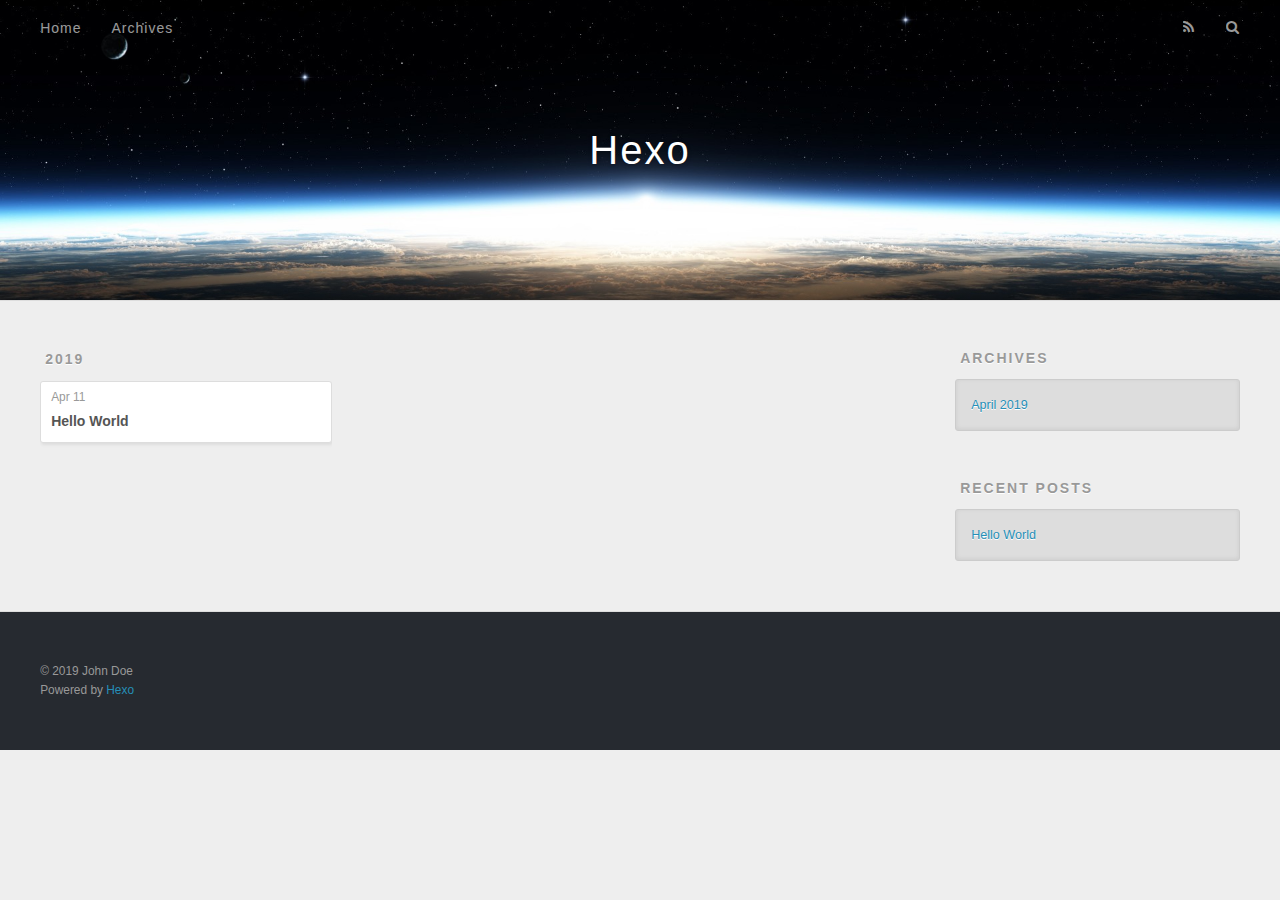
==== archives/index.html @ 02d186f2 "Site updated: 2019-04-11 17:35:44" ====
<!DOCTYPE html>
<html>
<head><meta name="generator" content="Hexo 3.8.0">
  <meta charset="utf-8">
  

  
  <title>Archives | Hexo</title>
  <meta name="viewport" content="width=device-width, initial-scale=1, maximum-scale=1">
  <meta property="og:type" content="website">
<meta property="og:title" content="Hexo">
<meta property="og:url" content="http://yoursite.com/archives/index.html">
<meta property="og:site_name" content="Hexo">
<meta property="og:locale" content="default">
<meta name="twitter:card" content="summary">
<meta name="twitter:title" content="Hexo">
  
    <link rel="alternate" href="/atom.xml" title="Hexo" type="application/atom+xml">
  
  
    <link rel="icon" href="/favicon.png">
  
  
    <link href="//fonts.googleapis.com/css?family=Source+Code+Pro" rel="stylesheet" type="text/css">
  
  <link rel="stylesheet" href="/css/style.css">
</head>
</html>
<body>
  <div id="container">
    <div id="wrap">
      <header id="header">
  <div id="banner"></div>
  <div id="header-outer" class="outer">
    <div id="header-title" class="inner">
      <h1 id="logo-wrap">
        <a href="/" id="logo">Hexo</a>
      </h1>
      
    </div>
    <div id="header-inner" class="inner">
      <nav id="main-nav">
        <a id="main-nav-toggle" class="nav-icon"></a>
        
          <a class="main-nav-link" href="/">Home</a>
        
          <a class="main-nav-link" href="/archives">Archives</a>
        
      </nav>
      <nav id="sub-nav">
        
          <a id="nav-rss-link" class="nav-icon" href="/atom.xml" title="RSS Feed"></a>
        
        <a id="nav-search-btn" class="nav-icon" title="Search"></a>
      </nav>
      <div id="search-form-wrap">
        <form action="//google.com/search" method="get" accept-charset="UTF-8" class="search-form"><input type="search" name="q" class="search-form-input" placeholder="Search"><button type="submit" class="search-form-submit">&#xF002;</button><input type="hidden" name="sitesearch" value="http://yoursite.com"></form>
      </div>
    </div>
  </div>
</header>
      <div class="outer">
        <section id="main">
  
  
    
    
      
      
      <section class="archives-wrap">
        <div class="archive-year-wrap">
          <a href="/archives/2019" class="archive-year">2019</a>
        </div>
        <div class="archives">
    
    <article class="archive-article archive-type-post">
  <div class="archive-article-inner">
    <header class="archive-article-header">
      <a href="/2019/04/11/hello-world/" class="archive-article-date">
  <time datetime="2019-04-11T09:15:13.327Z" itemprop="datePublished">Apr 11</time>
</a>
      
  
    <h1 itemprop="name">
      <a class="archive-article-title" href="/2019/04/11/hello-world/">Hello World</a>
    </h1>
  

    </header>
  </div>
</article>
  
  
    </div></section>
  


</section>
        
          <aside id="sidebar">
  
    

  
    

  
    
  
    
  <div class="widget-wrap">
    <h3 class="widget-title">Archives</h3>
    <div class="widget">
      <ul class="archive-list"><li class="archive-list-item"><a class="archive-list-link" href="/archives/2019/04/">April 2019</a></li></ul>
    </div>
  </div>


  
    
  <div class="widget-wrap">
    <h3 class="widget-title">Recent Posts</h3>
    <div class="widget">
      <ul>
        
          <li>
            <a href="/2019/04/11/hello-world/">Hello World</a>
          </li>
        
      </ul>
    </div>
  </div>

  
</aside>
        
      </div>
      <footer id="footer">
  
  <div class="outer">
    <div id="footer-info" class="inner">
      &copy; 2019 John Doe<br>
      Powered by <a href="http://hexo.io/" target="_blank">Hexo</a>
    </div>
  </div>
</footer>
    </div>
    <nav id="mobile-nav">
  
    <a href="/" class="mobile-nav-link">Home</a>
  
    <a href="/archives" class="mobile-nav-link">Archives</a>
  
</nav>
    

<script src="//ajax.googleapis.com/ajax/libs/jquery/2.0.3/jquery.min.js"></script>


  <link rel="stylesheet" href="/fancybox/jquery.fancybox.css">
  <script src="/fancybox/jquery.fancybox.pack.js"></script>


<script src="/js/script.js"></script>



  </div>
</body>
</html>
---- css/style.css ----
body {
  width: 100%;
}
body:before,
body:after {
  content: "";
  display: table;
}
body:after {
  clear: both;
}
html,
body,
div,
span,
applet,
object,
iframe,
h1,
h2,
h3,
h4,
h5,
h6,
p,
blockquote,
pre,
a,
abbr,
acronym,
address,
big,
cite,
code,
del,
dfn,
em,
img,
ins,
kbd,
q,
s,
samp,
small,
strike,
strong,
sub,
sup,
tt,
var,
dl,
dt,
dd,
ol,
ul,
li,
fieldset,
form,
label,
legend,
table,
caption,
tbody,
tfoot,
thead,
tr,
th,
td {
  margin: 0;
  padding: 0;
  border: 0;
  outline: 0;
  font-weight: inherit;
  font-style: inherit;
  font-family: inherit;
  font-size: 100%;
  vertical-align: baseline;
}
body {
  line-height: 1;
  color: #000;
  background: #fff;
}
ol,
ul {
  list-style: none;
}
table {
  border-collapse: separate;
  border-spacing: 0;
  vertical-align: middle;
}
caption,
th,
td {
  text-align: left;
  font-weight: normal;
  vertical-align: middle;
}
a img {
  border: none;
}
input,
button {
  margin: 0;
  padding: 0;
}
input::-moz-focus-inner,
button::-moz-focus-inner {
  border: 0;
  padding: 0;
}
@font-face {
  font-family: FontAwesome;
  font-style: normal;
  font-weight: normal;
  src: url("fonts/fontawesome-webfont.eot?v=#4.0.3");
  src: url("fonts/fontawesome-webfont.eot?#iefix&v=#4.0.3") format("embedded-opentype"), url("fonts/fontawesome-webfont.woff?v=#4.0.3") format("woff"), url("fonts/fontawesome-webfont.ttf?v=#4.0.3") format("truetype"), url("fonts/fontawesome-webfont.svg#fontawesomeregular?v=#4.0.3") format("svg");
}
html,
body,
#container {
  height: 100%;
}
body {
  background: #eee;
  font: 14px -apple-system, BlinkMacSystemFont, "Segoe UI", "Roboto", "Oxygen", "Ubuntu", "Cantarell", "Fira Sans", "Droid Sans", "Helvetica Neue", sans-serif;
  -webkit-text-size-adjust: 100%;
}
.outer {
  max-width: 1220px;
  margin: 0 auto;
  padding: 0 20px;
}
.outer:before,
.outer:after {
  content: "";
  display: table;
}
.outer:after {
  clear: both;
}
.inner {
  display: inline;
  float: left;
  width: 98.33333333333333%;
  margin: 0 0.833333333333333%;
}
.left,
.alignleft {
  float: left;
}
.right,
.alignright {
  float: right;
}
.clear {
  clear: both;
}
#container {
  position: relative;
}
.mobile-nav-on {
  overflow: hidden;
}
#wrap {
  height: 100%;
  width: 100%;
  position: absolute;
  top: 0;
  left: 0;
  -webkit-transition: 0.2s ease-out;
  -moz-transition: 0.2s ease-out;
  -ms-transition: 0.2s ease-out;
  transition: 0.2s ease-out;
  z-index: 1;
  background: #eee;
}
.mobile-nav-on #wrap {
  left: 280px;
}
@media screen and (min-width: 768px) {
  #main {
    display: inline;
    float: left;
    width: 73.33333333333333%;
    margin: 0 0.833333333333333%;
  }
}
.article-date,
.article-category-link,
.archive-year,
.widget-title {
  text-decoration: none;
  text-transform: uppercase;
  letter-spacing: 2px;
  color: #999;
  margin-bottom: 1em;
  margin-left: 5px;
  line-height: 1em;
  text-shadow: 0 1px #fff;
  font-weight: bold;
}
.article-inner,
.archive-article-inner {
  background: #fff;
  -webkit-box-shadow: 1px 2px 3px #ddd;
  box-shadow: 1px 2px 3px #ddd;
  border: 1px solid #ddd;
  border-radius: 3px;
}
.article-entry h1,
.widget h1 {
  font-size: 2em;
}
.article-entry h2,
.widget h2 {
  font-size: 1.5em;
}
.article-entry h3,
.widget h3 {
  font-size: 1.3em;
}
.article-entry h4,
.widget h4 {
  font-size: 1.2em;
}
.article-entry h5,
.widget h5 {
  font-size: 1em;
}
.article-entry h6,
.widget h6 {
  font-size: 1em;
  color: #999;
}
.article-entry hr,
.widget hr {
  border: 1px dashed #ddd;
}
.article-entry strong,
.widget strong {
  font-weight: bold;
}
.article-entry em,
.widget em,
.article-entry cite,
.widget cite {
  font-style: italic;
}
.article-entry sup,
.widget sup,
.article-entry sub,
.widget sub {
  font-size: 0.75em;
  line-height: 0;
  position: relative;
  vertical-align: baseline;
}
.article-entry sup,
.widget sup {
  top: -0.5em;
}
.article-entry sub,
.widget sub {
  bottom: -0.2em;
}
.article-entry small,
.widget small {
  font-size: 0.85em;
}
.article-entry acronym,
.widget acronym,
.article-entry abbr,
.widget abbr {
  border-bottom: 1px dotted;
}
.article-entry ul,
.widget ul,
.article-entry ol,
.widget ol,
.article-entry dl,
.widget dl {
  margin: 0 20px;
  line-height: 1.6em;
}
.article-entry ul ul,
.widget ul ul,
.article-entry ol ul,
.widget ol ul,
.article-entry ul ol,
.widget ul ol,
.article-entry ol ol,
.widget ol ol {
  margin-top: 0;
  margin-bottom: 0;
}
.article-entry ul,
.widget ul {
  list-style: disc;
}
.article-entry ol,
.widget ol {
  list-style: decimal;
}
.article-entry dt,
.widget dt {
  font-weight: bold;
}
#header {
  height: 300px;
  position: relative;
  border-bottom: 1px solid #ddd;
}
#header:before,
#header:after {
  content: "";
  position: absolute;
  left: 0;
  right: 0;
  height: 40px;
}
#header:before {
  top: 0;
  background: -webkit-linear-gradient(rgba(0,0,0,0.2), transparent);
  background: -moz-linear-gradient(rgba(0,0,0,0.2), transparent);
  background: -ms-linear-gradient(rgba(0,0,0,0.2), transparent);
  background: linear-gradient(rgba(0,0,0,0.2), transparent);
}
#header:after {
  bottom: 0;
  background: -webkit-linear-gradient(transparent, rgba(0,0,0,0.2));
  background: -moz-linear-gradient(transparent, rgba(0,0,0,0.2));
  background: -ms-linear-gradient(transparent, rgba(0,0,0,0.2));
  background: linear-gradient(transparent, rgba(0,0,0,0.2));
}
#header-outer {
  height: 100%;
  position: relative;
}
#header-inner {
  position: relative;
  overflow: hidden;
}
#banner {
  position: absolute;
  top: 0;
  left: 0;
  width: 100%;
  height: 100%;
  background: url("images/banner.jpg") center #000;
  -webkit-background-size: cover;
  -moz-background-size: cover;
  background-size: cover;
  z-index: -1;
}
#header-title {
  text-align: center;
  height: 40px;
  position: absolute;
  top: 50%;
  left: 0;
  margin-top: -20px;
}
#logo,
#subtitle {
  text-decoration: none;
  color: #fff;
  font-weight: 300;
  text-shadow: 0 1px 4px rgba(0,0,0,0.3);
}
#logo {
  font-size: 40px;
  line-height: 40px;
  letter-spacing: 2px;
}
#subtitle {
  font-size: 16px;
  line-height: 16px;
  letter-spacing: 1px;
}
#subtitle-wrap {
  margin-top: 16px;
}
#main-nav {
  float: left;
  margin-left: -15px;
}
.nav-icon,
.main-nav-link {
  float: left;
  color: #fff;
  opacity: 0.6;
  text-decoration: none;
  text-shadow: 0 1px rgba(0,0,0,0.2);
  -webkit-transition: opacity 0.2s;
  -moz-transition: opacity 0.2s;
  -ms-transition: opacity 0.2s;
  transition: opacity 0.2s;
  display: block;
  padding: 20px 15px;
}
.nav-icon:hover,
.main-nav-link:hover {
  opacity: 1;
}
.nav-icon {
  font-family: FontAwesome;
  text-align: center;
  font-size: 14px;
  width: 14px;
  height: 14px;
  padding: 20px 15px;
  position: relative;
  cursor: pointer;
}
.main-nav-link {
  font-weight: 300;
  letter-spacing: 1px;
}
@media screen and (max-width: 479px) {
  .main-nav-link {
    display: none;
  }
}
#main-nav-toggle {
  display: none;
}
#main-nav-toggle:before {
  content: "\f0c9";
}
@media screen and (max-width: 479px) {
  #main-nav-toggle {
    display: block;
  }
}
#sub-nav {
  float: right;
  margin-right: -15px;
}
#nav-rss-link:before {
  content: "\f09e";
}
#nav-search-btn:before {
  content: "\f002";
}
#search-form-wrap {
  position: absolute;
  top: 15px;
  width: 150px;
  height: 30px;
  right: -150px;
  opacity: 0;
  -webkit-transition: 0.2s ease-out;
  -moz-transition: 0.2s ease-out;
  -ms-transition: 0.2s ease-out;
  transition: 0.2s ease-out;
}
#search-form-wrap.on {
  opacity: 1;
  right: 0;
}
@media screen and (max-width: 479px) {
  #search-form-wrap {
    width: 100%;
    right: -100%;
  }
}
.search-form {
  position: absolute;
  top: 0;
  left: 0;
  right: 0;
  background: #fff;
  padding: 5px 15px;
  border-radius: 15px;
  -webkit-box-shadow: 0 0 10px rgba(0,0,0,0.3);
  box-shadow: 0 0 10px rgba(0,0,0,0.3);
}
.search-form-input {
  border: none;
  background: none;
  color: #555;
  width: 100%;
  font: 13px -apple-system, BlinkMacSystemFont, "Segoe UI", "Roboto", "Oxygen", "Ubuntu", "Cantarell", "Fira Sans", "Droid Sans", "Helvetica Neue", sans-serif;
  outline: none;
}
.search-form-input::-webkit-search-results-decoration,
.search-form-input::-webkit-search-cancel-button {
  -webkit-appearance: none;
}
.search-form-submit {
  position: absolute;
  top: 50%;
  right: 10px;
  margin-top: -7px;
  font: 13px FontAwesome;
  border: none;
  background: none;
  color: #bbb;
  cursor: pointer;
}
.search-form-submit:hover,
.search-form-submit:focus {
  color: #777;
}
.article {
  margin: 50px 0;
}
.article-inner {
  overflow: hidden;
}
.article-meta:before,
.article-meta:after {
  content: "";
  display: table;
}
.article-meta:after {
  clear: both;
}
.article-date {
  float: left;
}
.article-category {
  float: left;
  line-height: 1em;
  color: #ccc;
  text-shadow: 0 1px #fff;
  margin-left: 8px;
}
.article-category:before {
  content: "\2022";
}
.article-category-link {
  margin: 0 12px 1em;
}
.article-header {
  padding: 20px 20px 0;
}
.article-title {
  text-decoration: none;
  font-size: 2em;
  font-weight: bold;
  color: #555;
  line-height: 1.1em;
  -webkit-transition: color 0.2s;
  -moz-transition: color 0.2s;
  -ms-transition: color 0.2s;
  transition: color 0.2s;
}
a.article-title:hover {
  color: #258fb8;
}
.article-entry {
  color: #555;
  padding: 0 20px;
}
.article-entry:before,
.article-entry:after {
  content: "";
  display: table;
}
.article-entry:after {
  clear: both;
}
.article-entry p,
.article-entry table {
  line-height: 1.6em;
  margin: 1.6em 0;
}
.article-entry h1,
.article-entry h2,
.article-entry h3,
.article-entry h4,
.article-entry h5,
.article-entry h6 {
  font-weight: bold;
}
.article-entry h1,
.article-entry h2,
.article-entry h3,
.article-entry h4,
.article-entry h5,
.article-entry h6 {
  line-height: 1.1em;
  margin: 1.1em 0;
}
.article-entry a {
  color: #258fb8;
  text-decoration: none;
}
.article-entry a:hover {
  text-decoration: underline;
}
.article-entry ul,
.article-entry ol,
.article-entry dl {
  margin-top: 1.6em;
  margin-bottom: 1.6em;
}
.article-entry img,
.article-entry video {
  max-width: 100%;
  height: auto;
  display: block;
  margin: auto;
}
.article-entry iframe {
  border: none;
}
.article-entry table {
  width: 100%;
  border-collapse: collapse;
  border-spacing: 0;
}
.article-entry th {
  font-weight: bold;
  border-bottom: 3px solid #ddd;
  padding-bottom: 0.5em;
}
.article-entry td {
  border-bottom: 1px solid #ddd;
  padding: 10px 0;
}
.article-entry blockquote {
  font-family: Georgia, "Times New Roman", serif;
  font-size: 1.4em;
  margin: 1.6em 20px;
  text-align: center;
}
.article-entry blockquote footer {
  font-size: 14px;
  margin: 1.6em 0;
  font-family: -apple-system, BlinkMacSystemFont, "Segoe UI", "Roboto", "Oxygen", "Ubuntu", "Cantarell", "Fira Sans", "Droid Sans", "Helvetica Neue", sans-serif;
}
.article-entry blockquote footer cite:before {
  content: "—";
  padding: 0 0.5em;
}
.article-entry .pullquote {
  text-align: left;
  width: 45%;
  margin: 0;
}
.article-entry .pullquote.left {
  margin-left: 0.5em;
  margin-right: 1em;
}
.article-entry .pullquote.right {
  margin-right: 0.5em;
  margin-left: 1em;
}
.article-entry .caption {
  color: #999;
  display: block;
  font-size: 0.9em;
  margin-top: 0.5em;
  position: relative;
  text-align: center;
}
.article-entry .video-container {
  position: relative;
  padding-top: 56.25%;
  height: 0;
  overflow: hidden;
}
.article-entry .video-container iframe,
.article-entry .video-container object,
.article-entry .video-container embed {
  position: absolute;
  top: 0;
  left: 0;
  width: 100%;
  height: 100%;
  margin-top: 0;
}
.article-more-link a {
  display: inline-block;
  line-height: 1em;
  padding: 6px 15px;
  border-radius: 15px;
  background: #eee;
  color: #999;
  text-shadow: 0 1px #fff;
  text-decoration: none;
}
.article-more-link a:hover {
  background: #258fb8;
  color: #fff;
  text-decoration: none;
  text-shadow: 0 1px #1e7293;
}
.article-footer {
  font-size: 0.85em;
  line-height: 1.6em;
  border-top: 1px solid #ddd;
  padding-top: 1.6em;
  margin: 0 20px 20px;
}
.article-footer:before,
.article-footer:after {
  content: "";
  display: table;
}
.article-footer:after {
  clear: both;
}
.article-footer a {
  color: #999;
  text-decoration: none;
}
.article-footer a:hover {
  color: #555;
}
.article-tag-list-item {
  float: left;
  margin-right: 10px;
}
.article-tag-list-link:before {
  content: "#";
}
.article-comment-link {
  float: right;
}
.article-comment-link:before {
  content: "\f075";
  font-family: FontAwesome;
  padding-right: 8px;
}
.article-share-link {
  cursor: pointer;
  float: right;
  margin-left: 20px;
}
.article-share-link:before {
  content: "\f064";
  font-family: FontAwesome;
  padding-right: 6px;
}
#article-nav {
  position: relative;
}
#article-nav:before,
#article-nav:after {
  content: "";
  display: table;
}
#article-nav:after {
  clear: both;
}
@media screen and (min-width: 768px) {
  #article-nav {
    margin: 50px 0;
  }
  #article-nav:before {
    width: 8px;
    height: 8px;
    position: absolute;
    top: 50%;
    left: 50%;
    margin-top: -4px;
    margin-left: -4px;
    content: "";
    border-radius: 50%;
    background: #ddd;
    -webkit-box-shadow: 0 1px 2px #fff;
    box-shadow: 0 1px 2px #fff;
  }
}
.article-nav-link-wrap {
  text-decoration: none;
  text-shadow: 0 1px #fff;
  color: #999;
  -webkit-box-sizing: border-box;
  -moz-box-sizing: border-box;
  box-sizing: border-box;
  margin-top: 50px;
  text-align: center;
  display: block;
}
.article-nav-link-wrap:hover {
  color: #555;
}
@media screen and (min-width: 768px) {
  .article-nav-link-wrap {
    width: 50%;
    margin-top: 0;
  }
}
@media screen and (min-width: 768px) {
  #article-nav-newer {
    float: left;
    text-align: right;
    padding-right: 20px;
  }
}
@media screen and (min-width: 768px) {
  #article-nav-older {
    float: right;
    text-align: left;
    padding-left: 20px;
  }
}
.article-nav-caption {
  text-transform: uppercase;
  letter-spacing: 2px;
  color: #ddd;
  line-height: 1em;
  font-weight: bold;
}
#article-nav-newer .article-nav-caption {
  margin-right: -2px;
}
.article-nav-title {
  font-size: 0.85em;
  line-height: 1.6em;
  margin-top: 0.5em;
}
.article-share-box {
  position: absolute;
  display: none;
  background: #fff;
  -webkit-box-shadow: 1px 2px 10px rgba(0,0,0,0.2);
  box-shadow: 1px 2px 10px rgba(0,0,0,0.2);
  border-radius: 3px;
  margin-left: -145px;
  overflow: hidden;
  z-index: 1;
}
.article-share-box.on {
  display: block;
}
.article-share-input {
  width: 100%;
  background: none;
  -webkit-box-sizing: border-box;
  -moz-box-sizing: border-box;
  box-sizing: border-box;
  font: 14px -apple-system, BlinkMacSystemFont, "Segoe UI", "Roboto", "Oxygen", "Ubuntu", "Cantarell", "Fira Sans", "Droid Sans", "Helvetica Neue", sans-serif;
  padding: 0 15px;
  color: #555;
  outline: none;
  border: 1px solid #ddd;
  border-radius: 3px 3px 0 0;
  height: 36px;
  line-height: 36px;
}
.article-share-links {
  background: #eee;
}
.article-share-links:before,
.article-share-links:after {
  content: "";
  display: table;
}
.article-share-links:after {
  clear: both;
}
.article-share-twitter,
.article-share-facebook,
.article-share-pinterest,
.article-share-google {
  width: 50px;
  height: 36px;
  display: block;
  float: left;
  position: relative;
  color: #999;
  text-shadow: 0 1px #fff;
}
.article-share-twitter:before,
.article-share-facebook:before,
.article-share-pinterest:before,
.article-share-google:before {
  font-size: 20px;
  font-family: FontAwesome;
  width: 20px;
  height: 20px;
  position: absolute;
  top: 50%;
  left: 50%;
  margin-top: -10px;
  margin-left: -10px;
  text-align: center;
}
.article-share-twitter:hover,
.article-share-facebook:hover,
.article-share-pinterest:hover,
.article-share-google:hover {
  color: #fff;
}
.article-share-twitter:before {
  content: "\f099";
}
.article-share-twitter:hover {
  background: #00aced;
  text-shadow: 0 1px #008abe;
}
.article-share-facebook:before {
  content: "\f09a";
}
.article-share-facebook:hover {
  background: #3b5998;
  text-shadow: 0 1px #2f477a;
}
.article-share-pinterest:before {
  content: "\f0d2";
}
.article-share-pinterest:hover {
  background: #cb2027;
  text-shadow: 0 1px #a21a1f;
}
.article-share-google:before {
  content: "\f0d5";
}
.article-share-google:hover {
  background: #dd4b39;
  text-shadow: 0 1px #be3221;
}
.article-gallery {
  background: #000;
  position: relative;
}
.article-gallery-photos {
  position: relative;
  overflow: hidden;
}
.article-gallery-img {
  display: none;
  max-width: 100%;
}
.article-gallery-img:first-child {
  display: block;
}
.article-gallery-img.loaded {
  position: absolute;
  display: block;
}
.article-gallery-img img {
  display: block;
  max-width: 100%;
  margin: 0 auto;
}
#comments {
  background: #fff;
  -webkit-box-shadow: 1px 2px 3px #ddd;
  box-shadow: 1px 2px 3px #ddd;
  padding: 20px;
  border: 1px solid #ddd;
  border-radius: 3px;
  margin: 50px 0;
}
#comments a {
  color: #258fb8;
}
.archives-wrap {
  margin: 50px 0;
}
.archives:before,
.archives:after {
  content: "";
  display: table;
}
.archives:after {
  clear: both;
}
.archive-year-wrap {
  margin-bottom: 1em;
}
.archives {
  -webkit-column-gap: 10px;
  -moz-column-gap: 10px;
  column-gap: 10px;
}
@media screen and (min-width: 480px) and (max-width: 767px) {
  .archives {
    -webkit-column-count: 2;
    -moz-column-count: 2;
    column-count: 2;
  }
}
@media screen and (min-width: 768px) {
  .archives {
    -webkit-column-count: 3;
    -moz-column-count: 3;
    column-count: 3;
  }
}
.archive-article {
  -webkit-column-break-inside: avoid;
  page-break-inside: avoid;
  overflow: hidden;
  break-inside: avoid-column;
}
.archive-article-inner {
  padding: 10px;
  margin-bottom: 15px;
}
.archive-article-title {
  text-decoration: none;
  font-weight: bold;
  color: #555;
  -webkit-transition: color 0.2s;
  -moz-transition: color 0.2s;
  -ms-transition: color 0.2s;
  transition: color 0.2s;
  line-height: 1.6em;
}
.archive-article-title:hover {
  color: #258fb8;
}
.archive-article-footer {
  margin-top: 1em;
}
.archive-article-date {
  color: #999;
  text-decoration: none;
  font-size: 0.85em;
  line-height: 1em;
  margin-bottom: 0.5em;
  display: block;
}
#page-nav {
  margin: 50px auto;
  background: #fff;
  -webkit-box-shadow: 1px 2px 3px #ddd;
  box-shadow: 1px 2px 3px #ddd;
  border: 1px solid #ddd;
  border-radius: 3px;
  text-align: center;
  color: #999;
  overflow: hidden;
}
#page-nav:before,
#page-nav:after {
  content: "";
  display: table;
}
#page-nav:after {
  clear: both;
}
#page-nav a,
#page-nav span {
  padding: 10px 20px;
  line-height: 1;
  height: 2ex;
}
#page-nav a {
  color: #999;
  text-decoration: none;
}
#page-nav a:hover {
  background: #999;
  color: #fff;
}
#page-nav .prev {
  float: left;
}
#page-nav .next {
  float: right;
}
#page-nav .page-number {
  display: inline-block;
}
@media screen and (max-width: 479px) {
  #page-nav .page-number {
    display: none;
  }
}
#page-nav .current {
  color: #555;
  font-weight: bold;
}
#page-nav .space {
  color: #ddd;
}
#footer {
  background: #262a30;
  padding: 50px 0;
  border-top: 1px solid #ddd;
  color: #999;
}
#footer a {
  color: #258fb8;
  text-decoration: none;
}
#footer a:hover {
  text-decoration: underline;
}
#footer-info {
  line-height: 1.6em;
  font-size: 0.85em;
}
.article-entry pre,
.article-entry .highlight {
  background: #2d2d2d;
  margin: 0 -20px;
  padding: 15px 20px;
  border-style: solid;
  border-color: #ddd;
  border-width: 1px 0;
  overflow: auto;
  color: #ccc;
  line-height: 22.400000000000002px;
}
.article-entry .highlight .gutter pre,
.article-entry .gist .gist-file .gist-data .line-numbers {
  color: #666;
  font-size: 0.85em;
}
.article-entry pre,
.article-entry code {
  font-family: "Source Code Pro", Consolas, Monaco, Menlo, Consolas, monospace;
}
.article-entry code {
  background: #eee;
  text-shadow: 0 1px #fff;
  padding: 0 0.3em;
}
.article-entry pre code {
  background: none;
  text-shadow: none;
  padding: 0;
}
.article-entry .highlight pre {
  border: none;
  margin: 0;
  padding: 0;
}
.article-entry .highlight table {
  margin: 0;
  width: auto;
}
.article-entry .highlight td {
  border: none;
  padding: 0;
}
.article-entry .highlight figcaption {
  font-size: 0.85em;
  color: #999;
  line-height: 1em;
  margin-bottom: 1em;
}
.article-entry .highlight figcaption:before,
.article-entry .highlight figcaption:after {
  content: "";
  display: table;
}
.article-entry .highlight figcaption:after {
  clear: both;
}
.article-entry .highlight figcaption a {
  float: right;
}
.article-entry .highlight .gutter pre {
  text-align: right;
  padding-right: 20px;
}
.article-entry .highlight .line {
  height: 22.400000000000002px;
}
.article-entry .highlight .line.marked {
  background: #515151;
}
.article-entry .gist {
  margin: 0 -20px;
  border-style: solid;
  border-color: #ddd;
  border-width: 1px 0;
  background: #2d2d2d;
  padding: 15px 20px 15px 0;
}
.article-entry .gist .gist-file {
  border: none;
  font-family: "Source Code Pro", Consolas, Monaco, Menlo, Consolas, monospace;
  margin: 0;
}
.article-entry .gist .gist-file .gist-data {
  background: none;
  border: none;
}
.article-entry .gist .gist-file .gist-data .line-numbers {
  background: none;
  border: none;
  padding: 0 20px 0 0;
}
.article-entry .gist .gist-file .gist-data .line-data {
  padding: 0 !important;
}
.article-entry .gist .gist-file .highlight {
  margin: 0;
  padding: 0;
  border: none;
}
.article-entry .gist .gist-file .gist-meta {
  background: #2d2d2d;
  color: #999;
  font: 0.85em -apple-system, BlinkMacSystemFont, "Segoe UI", "Roboto", "Oxygen", "Ubuntu", "Cantarell", "Fira Sans", "Droid Sans", "Helvetica Neue", sans-serif;
  text-shadow: 0 0;
  padding: 0;
  margin-top: 1em;
  margin-left: 20px;
}
.article-entry .gist .gist-file .gist-meta a {
  color: #258fb8;
  font-weight: normal;
}
.article-entry .gist .gist-file .gist-meta a:hover {
  text-decoration: underline;
}
pre .comment,
pre .title {
  color: #999;
}
pre .variable,
pre .attribute,
pre .tag,
pre .regexp,
pre .ruby .constant,
pre .xml .tag .title,
pre .xml .pi,
pre .xml .doctype,
pre .html .doctype,
pre .css .id,
pre .css .class,
pre .css .pseudo {
  color: #f2777a;
}
pre .number,
pre .preprocessor,
pre .built_in,
pre .literal,
pre .params,
pre .constant {
  color: #f99157;
}
pre .class,
pre .ruby .class .title,
pre .css .rules .attribute {
  color: #9c9;
}
pre .string,
pre .value,
pre .inheritance,
pre .header,
pre .ruby .symbol,
pre .xml .cdata {
  color: #9c9;
}
pre .css .hexcolor {
  color: #6cc;
}
pre .function,
pre .python .decorator,
pre .python .title,
pre .ruby .function .title,
pre .ruby .title .keyword,
pre .perl .sub,
pre .javascript .title,
pre .coffeescript .title {
  color: #69c;
}
pre .keyword,
pre .javascript .function {
  color: #c9c;
}
@media screen and (max-width: 479px) {
  #mobile-nav {
    position: absolute;
    top: 0;
    left: 0;
    width: 280px;
    height: 100%;
    background: #191919;
    border-right: 1px solid #fff;
  }
}
@media screen and (max-width: 479px) {
  .mobile-nav-link {
    display: block;
    color: #999;
    text-decoration: none;
    padding: 15px 20px;
    font-weight: bold;
  }
  .mobile-nav-link:hover {
    color: #fff;
  }
}
@media screen and (min-width: 768px) {
  #sidebar {
    display: inline;
    float: left;
    width: 23.333333333333332%;
    margin: 0 0.833333333333333%;
  }
}
.widget-wrap {
  margin: 50px 0;
}
.widget {
  color: #777;
  text-shadow: 0 1px #fff;
  background: #ddd;
  -webkit-box-shadow: 0 -1px 4px #ccc inset;
  box-shadow: 0 -1px 4px #ccc inset;
  border: 1px solid #ccc;
  padding: 15px;
  border-radius: 3px;
}
.widget a {
  color: #258fb8;
  text-decoration: none;
}
.widget a:hover {
  text-decoration: underline;
}
.widget ul ul,
.widget ol ul,
.widget dl ul,
.widget ul ol,
.widget ol ol,
.widget dl ol,
.widget ul dl,
.widget ol dl,
.widget dl dl {
  margin-left: 15px;
  list-style: disc;
}
.widget {
  line-height: 1.6em;
  word-wrap: break-word;
  font-size: 0.9em;
}
.widget ul,
.widget ol {
  list-style: none;
  margin: 0;
}
.widget ul ul,
.widget ol ul,
.widget ul ol,
.widget ol ol {
  margin: 0 20px;
}
.widget ul ul,
.widget ol ul {
  list-style: disc;
}
.widget ul ol,
.widget ol ol {
  list-style: decimal;
}
.category-list-count,
.tag-list-count,
.archive-list-count {
  padding-left: 5px;
  color: #999;
  font-size: 0.85em;
}
.category-list-count:before,
.tag-list-count:before,
.archive-list-count:before {
  content: "(";
}
.category-list-count:after,
.tag-list-count:after,
.archive-list-count:after {
  content: ")";
}
.tagcloud a {
  margin-right: 5px;
  display: inline-block;
}
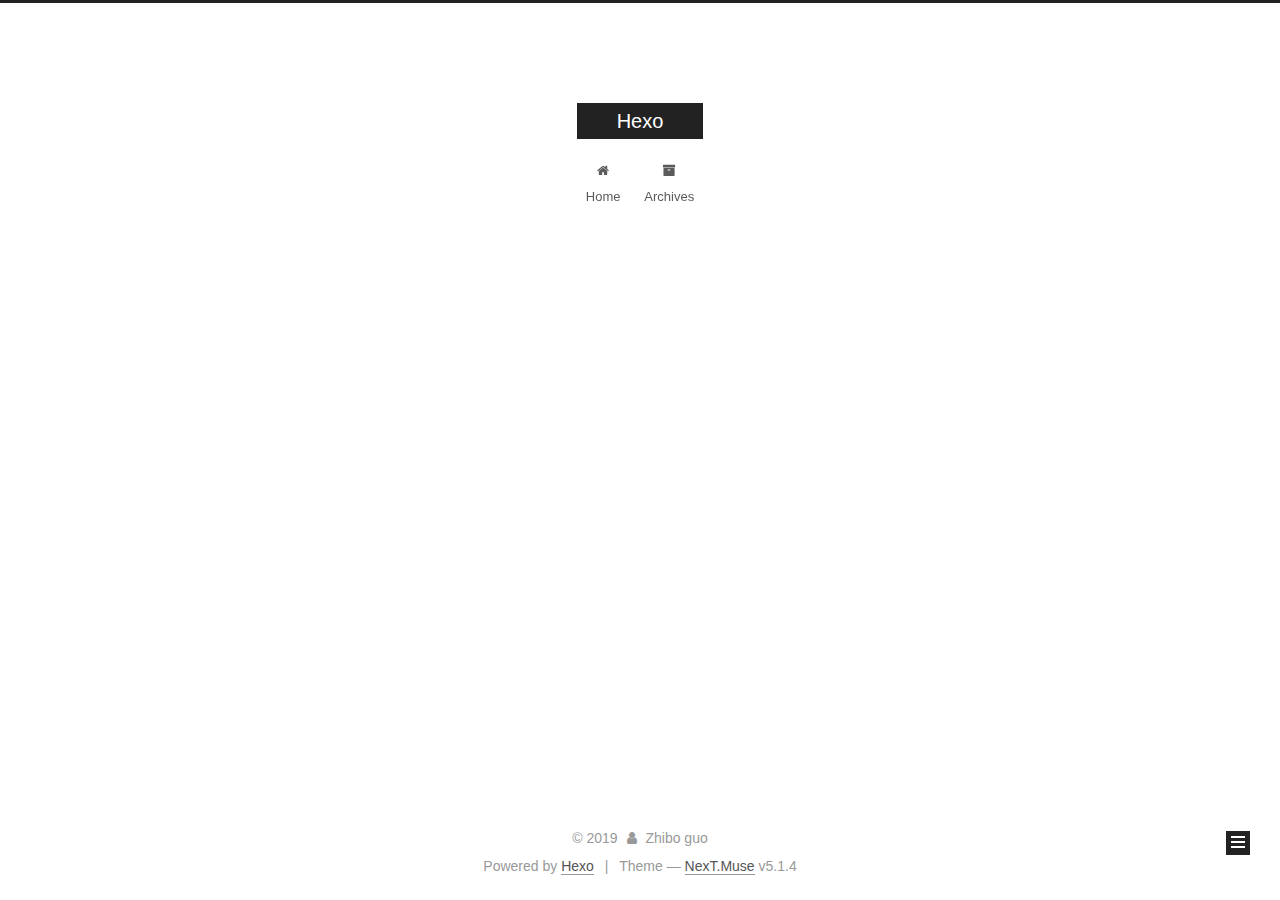
==== commit a8164c96: "Site updated: 2019-04-11 17:57:38" ====
--- a/archives/index.html
+++ b/archives/index.html
@@ -1,170 +1,584 @@
 <!DOCTYPE html>
-<html>
+
+
+
+  
+
+
+<html class="theme-next muse use-motion" lang="chinese">
 <head><meta name="generator" content="Hexo 3.8.0">
-  <meta charset="utf-8">
-  
-
-  
-  <title>Archives | Hexo</title>
-  <meta name="viewport" content="width=device-width, initial-scale=1, maximum-scale=1">
-  <meta property="og:type" content="website">
+  <meta charset="UTF-8">
+<meta http-equiv="X-UA-Compatible" content="IE=edge">
+<meta name="viewport" content="width=device-width, initial-scale=1, maximum-scale=1">
+<meta name="theme-color" content="#222">
+
+
+
+
+
+
+
+
+
+<meta http-equiv="Cache-Control" content="no-transform">
+<meta http-equiv="Cache-Control" content="no-siteapp">
+
+
+
+
+
+
+
+
+
+
+
+
+
+
+
+
+  
+  
+  <link href="/lib/fancybox/source/jquery.fancybox.css?v=2.1.5" rel="stylesheet" type="text/css">
+
+
+
+
+
+
+
+<link href="/lib/font-awesome/css/font-awesome.min.css?v=4.6.2" rel="stylesheet" type="text/css">
+
+<link href="/css/main.css?v=5.1.4" rel="stylesheet" type="text/css">
+
+
+  <link rel="apple-touch-icon" sizes="180x180" href="/images/apple-touch-icon-next.png?v=5.1.4">
+
+
+  <link rel="icon" type="image/png" sizes="32x32" href="/images/favicon-32x32-next.png?v=5.1.4">
+
+
+  <link rel="icon" type="image/png" sizes="16x16" href="/images/favicon-16x16-next.png?v=5.1.4">
+
+
+  <link rel="mask-icon" href="/images/logo.svg?v=5.1.4" color="#222">
+
+
+
+
+
+  <meta name="keywords" content="Hexo, NexT">
+
+
+
+
+
+
+
+
+
+
+<meta property="og:type" content="website">
 <meta property="og:title" content="Hexo">
 <meta property="og:url" content="http://yoursite.com/archives/index.html">
 <meta property="og:site_name" content="Hexo">
-<meta property="og:locale" content="default">
+<meta property="og:locale" content="chinese">
 <meta name="twitter:card" content="summary">
 <meta name="twitter:title" content="Hexo">
-  
-    <link rel="alternate" href="/atom.xml" title="Hexo" type="application/atom+xml">
-  
-  
-    <link rel="icon" href="/favicon.png">
-  
-  
-    <link href="//fonts.googleapis.com/css?family=Source+Code+Pro" rel="stylesheet" type="text/css">
-  
-  <link rel="stylesheet" href="/css/style.css">
+
+
+
+<script type="text/javascript" id="hexo.configurations">
+  var NexT = window.NexT || {};
+  var CONFIG = {
+    root: '/',
+    scheme: 'Muse',
+    version: '5.1.4',
+    sidebar: {"position":"left","display":"post","offset":12,"b2t":false,"scrollpercent":false,"onmobile":false},
+    fancybox: true,
+    tabs: true,
+    motion: {"enable":true,"async":false,"transition":{"post_block":"fadeIn","post_header":"slideDownIn","post_body":"slideDownIn","coll_header":"slideLeftIn","sidebar":"slideUpIn"}},
+    duoshuo: {
+      userId: '0',
+      author: 'Author'
+    },
+    algolia: {
+      applicationID: '',
+      apiKey: '',
+      indexName: '',
+      hits: {"per_page":10},
+      labels: {"input_placeholder":"Search for Posts","hits_empty":"We didn't find any results for the search: ${query}","hits_stats":"${hits} results found in ${time} ms"}
+    }
+  };
+</script>
+
+
+
+  <link rel="canonical" href="http://yoursite.com/archives/">
+
+
+
+
+
+  <title>Archive | Hexo</title>
+  
+
+
+
+
+
+
+
+
 </head>
-</html>
-<body>
-  <div id="container">
-    <div id="wrap">
-      <header id="header">
-  <div id="banner"></div>
-  <div id="header-outer" class="outer">
-    <div id="header-title" class="inner">
-      <h1 id="logo-wrap">
-        <a href="/" id="logo">Hexo</a>
-      </h1>
-      
+
+<body itemscope itemtype="http://schema.org/WebPage" lang="chinese">
+
+  
+  
+    
+  
+
+  <div class="container sidebar-position-left page-archive">
+    <div class="headband"></div>
+
+    <header id="header" class="header" itemscope itemtype="http://schema.org/WPHeader">
+      <div class="header-inner"><div class="site-brand-wrapper">
+  <div class="site-meta ">
+    
+
+    <div class="custom-logo-site-title">
+      <a href="/" class="brand" rel="start">
+        <span class="logo-line-before"><i></i></span>
+        <span class="site-title">Hexo</span>
+        <span class="logo-line-after"><i></i></span>
+      </a>
     </div>
-    <div id="header-inner" class="inner">
-      <nav id="main-nav">
-        <a id="main-nav-toggle" class="nav-icon"></a>
-        
-          <a class="main-nav-link" href="/">Home</a>
-        
-          <a class="main-nav-link" href="/archives">Archives</a>
-        
-      </nav>
-      <nav id="sub-nav">
-        
-          <a id="nav-rss-link" class="nav-icon" href="/atom.xml" title="RSS Feed"></a>
-        
-        <a id="nav-search-btn" class="nav-icon" title="Search"></a>
-      </nav>
-      <div id="search-form-wrap">
-        <form action="//google.com/search" method="get" accept-charset="UTF-8" class="search-form"><input type="search" name="q" class="search-form-input" placeholder="Search"><button type="submit" class="search-form-submit">&#xF002;</button><input type="hidden" name="sitesearch" value="http://yoursite.com"></form>
+      
+        <p class="site-subtitle"></p>
+      
+  </div>
+
+  <div class="site-nav-toggle">
+    <button>
+      <span class="btn-bar"></span>
+      <span class="btn-bar"></span>
+      <span class="btn-bar"></span>
+    </button>
+  </div>
+</div>
+
+<nav class="site-nav">
+  
+
+  
+    <ul id="menu" class="menu">
+      
+        
+        <li class="menu-item menu-item-home">
+          <a href="/" rel="section">
+            
+              <i class="menu-item-icon fa fa-fw fa-home"></i> <br>
+            
+            Home
+          </a>
+        </li>
+      
+        
+        <li class="menu-item menu-item-archives">
+          <a href="/archives/" rel="section">
+            
+              <i class="menu-item-icon fa fa-fw fa-archive"></i> <br>
+            
+            Archives
+          </a>
+        </li>
+      
+
+      
+    </ul>
+  
+
+  
+</nav>
+
+
+
+ </div>
+    </header>
+
+    <main id="main" class="main">
+      <div class="main-inner">
+        <div class="content-wrap">
+          <div id="content" class="content">
+            
+
+  
+  
+  
+  <div class="post-block archive">
+    <div id="posts" class="posts-collapse">
+      <span class="archive-move-on"></span>
+
+      <span class="archive-page-counter">
+        
+        
+        
+          
+        
+        Um..! 2 posts in total. Keep on posting.
+      </span>
+
+      
+
+        
+        
+        
+
+        
+          
+          <div class="collection-title">
+            <h1 class="archive-year" id="archive-year-2019">2019</h1>
+          </div>
+        
+        
+
+        
+
+  <article class="post post-type-normal" itemscope itemtype="http://schema.org/Article">
+    <header class="post-header">
+
+      <h2 class="post-title">
+        
+            <a class="post-title-link" href="/2019/04/11/README/" itemprop="url">
+              
+                <span itemprop="name">README</span>
+              
+            </a>
+        
+      </h2>
+
+      <div class="post-meta">
+        <time class="post-time" itemprop="dateCreated" datetime="2019-04-11T17:45:53+08:00" content="2019-04-11">
+          04-11
+        </time>
       </div>
+
+    </header>
+  </article>
+
+
+
+      
+
+        
+        
+        
+
+        
+        
+
+        
+
+  <article class="post post-type-normal" itemscope itemtype="http://schema.org/Article">
+    <header class="post-header">
+
+      <h2 class="post-title">
+        
+            <a class="post-title-link" href="/2019/04/11/hello-world/" itemprop="url">
+              
+                <span itemprop="name">Hello World</span>
+              
+            </a>
+        
+      </h2>
+
+      <div class="post-meta">
+        <time class="post-time" itemprop="dateCreated" datetime="2019-04-11T17:15:13+08:00" content="2019-04-11">
+          04-11
+        </time>
+      </div>
+
+    </header>
+  </article>
+
+
+
+      
+
     </div>
   </div>
-</header>
-      <div class="outer">
-        <section id="main">
-  
-  
-    
-    
-      
-      
-      <section class="archives-wrap">
-        <div class="archive-year-wrap">
-          <a href="/archives/2019" class="archive-year">2019</a>
+  
+  
+  
+
+  
+
+
+
+          </div>
+          
+
+
+          
+
         </div>
-        <div class="archives">
-    
-    <article class="archive-article archive-type-post">
-  <div class="archive-article-inner">
-    <header class="archive-article-header">
-      <a href="/2019/04/11/hello-world/" class="archive-article-date">
-  <time datetime="2019-04-11T09:15:13.327Z" itemprop="datePublished">Apr 11</time>
-</a>
-      
-  
-    <h1 itemprop="name">
-      <a class="archive-article-title" href="/2019/04/11/hello-world/">Hello World</a>
-    </h1>
-  
-
-    </header>
-  </div>
-</article>
-  
-  
-    </div></section>
-  
-
-
-</section>
-        
-          <aside id="sidebar">
-  
-    
-
-  
-    
-
-  
-    
-  
-    
-  <div class="widget-wrap">
-    <h3 class="widget-title">Archives</h3>
-    <div class="widget">
-      <ul class="archive-list"><li class="archive-list-item"><a class="archive-list-link" href="/archives/2019/04/">April 2019</a></li></ul>
+        
+          
+  
+  <div class="sidebar-toggle">
+    <div class="sidebar-toggle-line-wrap">
+      <span class="sidebar-toggle-line sidebar-toggle-line-first"></span>
+      <span class="sidebar-toggle-line sidebar-toggle-line-middle"></span>
+      <span class="sidebar-toggle-line sidebar-toggle-line-last"></span>
     </div>
   </div>
 
-
-  
+  <aside id="sidebar" class="sidebar">
     
-  <div class="widget-wrap">
-    <h3 class="widget-title">Recent Posts</h3>
-    <div class="widget">
-      <ul>
-        
-          <li>
-            <a href="/2019/04/11/hello-world/">Hello World</a>
-          </li>
-        
-      </ul>
+    <div class="sidebar-inner">
+
+      
+
+      
+
+      <section class="site-overview-wrap sidebar-panel sidebar-panel-active">
+        <div class="site-overview">
+          <div class="site-author motion-element" itemprop="author" itemscope itemtype="http://schema.org/Person">
+            
+              <p class="site-author-name" itemprop="name">Zhibo guo</p>
+              <p class="site-description motion-element" itemprop="description"></p>
+          </div>
+
+          <nav class="site-state motion-element">
+
+            
+              <div class="site-state-item site-state-posts">
+              
+                <a href="/archives/">
+              
+                  <span class="site-state-item-count">2</span>
+                  <span class="site-state-item-name">posts</span>
+                </a>
+              </div>
+            
+
+            
+
+            
+
+          </nav>
+
+          
+
+          
+
+          
+          
+
+          
+          
+
+          
+
+        </div>
+      </section>
+
+      
+
+      
+
     </div>
+  </aside>
+
+
+        
+      </div>
+    </main>
+
+    <footer id="footer" class="footer">
+      <div class="footer-inner">
+        <div class="copyright">&copy; <span itemprop="copyrightYear">2019</span>
+  <span class="with-love">
+    <i class="fa fa-user"></i>
+  </span>
+  <span class="author" itemprop="copyrightHolder">Zhibo guo</span>
+
+  
+</div>
+
+
+  <div class="powered-by">Powered by <a class="theme-link" target="_blank" href="https://hexo.io">Hexo</a></div>
+
+
+
+  <span class="post-meta-divider">|</span>
+
+
+
+  <div class="theme-info">Theme &mdash; <a class="theme-link" target="_blank" href="https://github.com/iissnan/hexo-theme-next">NexT.Muse</a> v5.1.4</div>
+
+
+
+
+        
+
+
+
+
+
+
+
+        
+      </div>
+    </footer>
+
+    
+      <div class="back-to-top">
+        <i class="fa fa-arrow-up"></i>
+        
+      </div>
+    
+
+    
+
   </div>
 
   
-</aside>
-        
-      </div>
-      <footer id="footer">
-  
-  <div class="outer">
-    <div id="footer-info" class="inner">
-      &copy; 2019 John Doe<br>
-      Powered by <a href="http://hexo.io/" target="_blank">Hexo</a>
-    </div>
-  </div>
-</footer>
-    </div>
-    <nav id="mobile-nav">
-  
-    <a href="/" class="mobile-nav-link">Home</a>
-  
-    <a href="/archives" class="mobile-nav-link">Archives</a>
-  
-</nav>
-    
-
-<script src="//ajax.googleapis.com/ajax/libs/jquery/2.0.3/jquery.min.js"></script>
-
-
-  <link rel="stylesheet" href="/fancybox/jquery.fancybox.css">
-  <script src="/fancybox/jquery.fancybox.pack.js"></script>
-
-
-<script src="/js/script.js"></script>
-
-
-
-  </div>
+
+<script type="text/javascript">
+  if (Object.prototype.toString.call(window.Promise) !== '[object Function]') {
+    window.Promise = null;
+  }
+</script>
+
+
+
+
+
+
+
+
+
+  
+
+
+
+
+
+
+
+
+
+
+
+
+  
+  
+    <script type="text/javascript" src="/lib/jquery/index.js?v=2.1.3"></script>
+  
+
+  
+  
+    <script type="text/javascript" src="/lib/fastclick/lib/fastclick.min.js?v=1.0.6"></script>
+  
+
+  
+  
+    <script type="text/javascript" src="/lib/jquery_lazyload/jquery.lazyload.js?v=1.9.7"></script>
+  
+
+  
+  
+    <script type="text/javascript" src="/lib/velocity/velocity.min.js?v=1.2.1"></script>
+  
+
+  
+  
+    <script type="text/javascript" src="/lib/velocity/velocity.ui.min.js?v=1.2.1"></script>
+  
+
+  
+  
+    <script type="text/javascript" src="/lib/fancybox/source/jquery.fancybox.pack.js?v=2.1.5"></script>
+  
+
+
+  
+
+
+  <script type="text/javascript" src="/js/src/utils.js?v=5.1.4"></script>
+
+  <script type="text/javascript" src="/js/src/motion.js?v=5.1.4"></script>
+
+
+
+  
+  
+
+  
+
+  
+
+
+  <script type="text/javascript" src="/js/src/bootstrap.js?v=5.1.4"></script>
+
+
+
+  
+
+
+  
+
+
+
+
+	
+
+
+
+
+
+  
+
+
+
+
+
+  
+
+
+
+
+
+
+
+
+
+
+
+
+  
+
+
+
+
+
+  
+
+  
+
+  
+
+  
+  
+
+  
+
+  
+
+  
+
 </body>
-</html>+</html>
--- a/css/main.css
+++ b/css/main.css
@@ -0,0 +1,2662 @@
+/* normalize.css v3.0.2 | MIT License | git.io/normalize */
+html {
+  font-family: sans-serif; /* 1 */
+  -ms-text-size-adjust: 100%; /* 2 */
+  -webkit-text-size-adjust: 100%; /* 2 */
+}
+body {
+  margin: 0;
+}
+article,
+aside,
+details,
+figcaption,
+figure,
+footer,
+header,
+hgroup,
+main,
+menu,
+nav,
+section,
+summary {
+  display: block;
+}
+audio,
+canvas,
+progress,
+video {
+  display: inline-block; /* 1 */
+  vertical-align: baseline; /* 2 */
+}
+audio:not([controls]) {
+  display: none;
+  height: 0;
+}
+[hidden],
+template {
+  display: none;
+}
+a {
+  background-color: transparent;
+}
+a:active,
+a:hover {
+  outline: 0;
+}
+abbr[title] {
+  border-bottom: 1px dotted;
+}
+b,
+strong {
+  font-weight: bold;
+}
+dfn {
+  font-style: italic;
+}
+h1 {
+  font-size: 2em;
+  margin: 0.67em 0;
+}
+mark {
+  background: #ff0;
+  color: #000;
+}
+small {
+  font-size: 80%;
+}
+sub,
+sup {
+  font-size: 75%;
+  line-height: 0;
+  position: relative;
+  vertical-align: baseline;
+}
+sup {
+  top: -0.5em;
+}
+sub {
+  bottom: -0.25em;
+}
+img {
+  border: 0;
+}
+svg:not(:root) {
+  overflow: hidden;
+}
+figure {
+  margin: 1em 40px;
+}
+hr {
+  -moz-box-sizing: content-box;
+  box-sizing: content-box;
+  height: 0;
+}
+pre {
+  overflow: auto;
+}
+code,
+kbd,
+pre,
+samp {
+  font-family: monospace, monospace;
+  font-size: 1em;
+}
+button,
+input,
+optgroup,
+select,
+textarea {
+  color: inherit; /* 1 */
+  font: inherit; /* 2 */
+  margin: 0; /* 3 */
+}
+button {
+  overflow: visible;
+}
+button,
+select {
+  text-transform: none;
+}
+button,
+html input[type="button"],
+input[type="reset"],
+input[type="submit"] {
+  -webkit-appearance: button; /* 2 */
+  cursor: pointer; /* 3 */
+}
+button[disabled],
+html input[disabled] {
+  cursor: default;
+}
+button::-moz-focus-inner,
+input::-moz-focus-inner {
+  border: 0;
+  padding: 0;
+}
+input {
+  line-height: normal;
+}
+input[type="checkbox"],
+input[type="radio"] {
+  box-sizing: border-box; /* 1 */
+  padding: 0; /* 2 */
+}
+input[type="number"]::-webkit-inner-spin-button,
+input[type="number"]::-webkit-outer-spin-button {
+  height: auto;
+}
+input[type="search"] {
+  -webkit-appearance: textfield; /* 1 */
+  -moz-box-sizing: content-box;
+  -webkit-box-sizing: content-box; /* 2 */
+  box-sizing: content-box;
+}
+input[type="search"]::-webkit-search-cancel-button,
+input[type="search"]::-webkit-search-decoration {
+  -webkit-appearance: none;
+}
+fieldset {
+  border: 1px solid #c0c0c0;
+  margin: 0 2px;
+  padding: 0.35em 0.625em 0.75em;
+}
+legend {
+  border: 0; /* 1 */
+  padding: 0; /* 2 */
+}
+textarea {
+  overflow: auto;
+}
+optgroup {
+  font-weight: bold;
+}
+table {
+  border-collapse: collapse;
+  border-spacing: 0;
+}
+td,
+th {
+  padding: 0;
+}
+::selection {
+  background: #262a30;
+  color: #fff;
+}
+body {
+  position: relative;
+  font-family: 'Lato', "PingFang SC", "Microsoft YaHei", sans-serif;
+  font-size: 14px;
+  line-height: 2;
+  color: #555;
+  background: #fff;
+}
+@media (max-width: 767px) {
+  body {
+    padding-right: 0 !important;
+  }
+}
+@media (min-width: 768px) and (max-width: 991px) {
+  body {
+    padding-right: 0 !important;
+  }
+}
+@media (min-width: 1600px) {
+  body {
+    font-size: 16px;
+  }
+}
+h1,
+h2,
+h3,
+h4,
+h5,
+h6 {
+  margin: 0;
+  padding: 0;
+  font-weight: bold;
+  line-height: 1.5;
+  font-family: 'Lato', "PingFang SC", "Microsoft YaHei", sans-serif;
+}
+h2,
+h3,
+h4,
+h5,
+h6 {
+  margin: 20px 0 15px;
+}
+h1 {
+  font-size: 22px;
+}
+@media (max-width: 767px) {
+  h1 {
+    font-size: 18px;
+  }
+}
+h2 {
+  font-size: 20px;
+}
+@media (max-width: 767px) {
+  h2 {
+    font-size: 16px;
+  }
+}
+h3 {
+  font-size: 18px;
+}
+@media (max-width: 767px) {
+  h3 {
+    font-size: 14px;
+  }
+}
+h4 {
+  font-size: 16px;
+}
+@media (max-width: 767px) {
+  h4 {
+    font-size: 12px;
+  }
+}
+h5 {
+  font-size: 14px;
+}
+@media (max-width: 767px) {
+  h5 {
+    font-size: 10px;
+  }
+}
+h6 {
+  font-size: 12px;
+}
+@media (max-width: 767px) {
+  h6 {
+    font-size: 8px;
+  }
+}
+p {
+  margin: 0 0 20px 0;
+}
+a {
+  color: #555;
+  text-decoration: none;
+  outline: none;
+  border-bottom: 1px solid #999;
+  word-wrap: break-word;
+}
+a:hover {
+  color: #222;
+  border-bottom-color: #222;
+}
+blockquote {
+  margin: 0;
+  padding: 0;
+}
+img {
+  display: block;
+  margin: auto;
+  max-width: 100%;
+  height: auto;
+}
+hr {
+  margin: 40px 0;
+  height: 3px;
+  border: none;
+  background-color: #ddd;
+  background-image: repeating-linear-gradient(-45deg, #fff, #fff 4px, transparent 4px, transparent 8px);
+}
+blockquote {
+  padding: 0 15px;
+  color: #666;
+  border-left: 4px solid #ddd;
+}
+blockquote cite::before {
+  content: "-";
+  padding: 0 5px;
+}
+dt {
+  font-weight: 700;
+}
+dd {
+  margin: 0;
+  padding: 0;
+}
+kbd {
+  border: 1px solid #ccc;
+  border-radius: 0.2em;
+  box-shadow: 0.1em 0.1em 0.2em rgba(0,0,0,0.1);
+  background-color: #f9f9f9;
+  font-family: inherit;
+  background-image: -webkit-linear-gradient(top, #eee, #fff, #eee);
+  padding: 0.1em 0.3em;
+  white-space: nowrap;
+}
+.text-left {
+  text-align: left;
+}
+.text-center {
+  text-align: center;
+}
+.text-right {
+  text-align: right;
+}
+.text-justify {
+  text-align: justify;
+}
+.text-nowrap {
+  white-space: nowrap;
+}
+.text-lowercase {
+  text-transform: lowercase;
+}
+.text-uppercase {
+  text-transform: uppercase;
+}
+.text-capitalize {
+  text-transform: capitalize;
+}
+.center-block {
+  display: block;
+  margin-left: auto;
+  margin-right: auto;
+}
+.clearfix:before,
+.clearfix:after {
+  content: " ";
+  display: table;
+}
+.clearfix:after {
+  clear: both;
+}
+.pullquote {
+  width: 45%;
+}
+.pullquote.left {
+  float: left;
+  margin-left: 5px;
+  margin-right: 10px;
+}
+.pullquote.right {
+  float: right;
+  margin-left: 10px;
+  margin-right: 5px;
+}
+.affix.affix.affix {
+  position: fixed;
+}
+.translation {
+  margin-top: -20px;
+  font-size: 14px;
+  color: #999;
+}
+.scrollbar-measure {
+  width: 100px;
+  height: 100px;
+  overflow: scroll;
+  position: absolute;
+  top: -9999px;
+}
+.use-motion .motion-element {
+  opacity: 0;
+}
+table {
+  margin: 20px 0;
+  width: 100%;
+  border-collapse: collapse;
+  border-spacing: 0;
+  border: 1px solid #ddd;
+  font-size: 14px;
+  table-layout: fixed;
+  word-wrap: break-all;
+}
+table>tbody>tr:nth-of-type(odd) {
+  background-color: #f9f9f9;
+}
+table>tbody>tr:hover {
+  background-color: #f5f5f5;
+}
+caption,
+th,
+td {
+  padding: 8px;
+  text-align: left;
+  vertical-align: middle;
+  font-weight: normal;
+}
+th,
+td {
+  border-bottom: 3px solid #ddd;
+  border-right: 1px solid #eee;
+}
+th {
+  padding-bottom: 10px;
+  font-weight: 700;
+}
+td {
+  border-bottom-width: 1px;
+}
+html,
+body {
+  height: 100%;
+}
+.container {
+  position: relative;
+  min-height: 100%;
+}
+.header-inner {
+  margin: 0 auto;
+  padding: 100px 0 70px;
+  width: 700px;
+}
+@media (min-width: 1600px) {
+  .container .header-inner {
+    width: 900px;
+  }
+}
+.main {
+  padding-bottom: 150px;
+}
+.main-inner {
+  margin: 0 auto;
+  width: 700px;
+}
+@media (min-width: 1600px) {
+  .container .main-inner {
+    width: 900px;
+  }
+}
+.footer {
+  position: absolute;
+  left: 0;
+  bottom: 0;
+  width: 100%;
+  min-height: 50px;
+}
+.footer-inner {
+  box-sizing: border-box;
+  margin: 20px auto;
+  width: 700px;
+}
+@media (min-width: 1600px) {
+  .container .footer-inner {
+    width: 900px;
+  }
+}
+pre,
+.highlight {
+  overflow: auto;
+  margin: 20px 0;
+  padding: 0;
+  font-size: 13px;
+  color: #4d4d4c;
+  background: #f7f7f7;
+  line-height: 1.6;
+}
+pre,
+code {
+  font-family: consolas, Menlo, "PingFang SC", "Microsoft YaHei", monospace;
+}
+code {
+  padding: 2px 4px;
+  word-wrap: break-word;
+  color: #555;
+  background: #eee;
+  border-radius: 3px;
+  font-size: 13px;
+}
+pre {
+  padding: 10px;
+}
+pre code {
+  padding: 0;
+  color: #4d4d4c;
+  background: none;
+  text-shadow: none;
+}
+.highlight {
+  border-radius: 1px;
+}
+.highlight pre {
+  border: none;
+  margin: 0;
+  padding: 10px 0;
+}
+.highlight table {
+  margin: 0;
+  width: auto;
+  border: none;
+}
+.highlight td {
+  border: none;
+  padding: 0;
+}
+.highlight figcaption {
+  font-size: 1em;
+  color: #4d4d4c;
+  line-height: 1em;
+  margin-bottom: 1em;
+}
+.highlight figcaption:before,
+.highlight figcaption:after {
+  content: " ";
+  display: table;
+}
+.highlight figcaption:after {
+  clear: both;
+}
+.highlight figcaption a {
+  float: right;
+  color: #4d4d4c;
+}
+.highlight figcaption a:hover {
+  border-bottom-color: #4d4d4c;
+}
+.highlight .gutter pre {
+  padding-left: 10px;
+  padding-right: 10px;
+  color: #869194;
+  text-align: right;
+  background-color: #eff2f3;
+}
+.highlight .code pre {
+  width: 100%;
+  padding-left: 10px;
+  padding-right: 10px;
+  background-color: #f7f7f7;
+}
+.highlight .line {
+  height: 20px;
+}
+.gutter {
+  -webkit-user-select: none;
+  -moz-user-select: none;
+  -ms-user-select: none;
+  user-select: none;
+}
+.gist table {
+  width: auto;
+}
+.gist table td {
+  border: none;
+}
+pre .deletion {
+  background: #fdd;
+}
+pre .addition {
+  background: #dfd;
+}
+pre .meta {
+  color: #8959a8;
+}
+pre .comment {
+  color: #8e908c;
+}
+pre .variable,
+pre .attribute,
+pre .tag,
+pre .regexp,
+pre .ruby .constant,
+pre .xml .tag .title,
+pre .xml .pi,
+pre .xml .doctype,
+pre .html .doctype,
+pre .css .id,
+pre .css .class,
+pre .css .pseudo {
+  color: #c82829;
+}
+pre .number,
+pre .preprocessor,
+pre .built_in,
+pre .literal,
+pre .params,
+pre .constant,
+pre .command {
+  color: #f5871f;
+}
+pre .ruby .class .title,
+pre .css .rules .attribute,
+pre .string,
+pre .value,
+pre .inheritance,
+pre .header,
+pre .ruby .symbol,
+pre .xml .cdata,
+pre .special,
+pre .number,
+pre .formula {
+  color: #718c00;
+}
+pre .title,
+pre .css .hexcolor {
+  color: #3e999f;
+}
+pre .function,
+pre .python .decorator,
+pre .python .title,
+pre .ruby .function .title,
+pre .ruby .title .keyword,
+pre .perl .sub,
+pre .javascript .title,
+pre .coffeescript .title {
+  color: #4271ae;
+}
+pre .keyword,
+pre .javascript .function {
+  color: #8959a8;
+}
+.full-image.full-image.full-image.full-image {
+  border: none;
+  max-width: 100%;
+  width: auto;
+  margin: 20px auto 25px;
+}
+@media (min-width: 992px) {
+  .full-image.full-image.full-image.full-image {
+    max-width: none;
+    width: 110%;
+    margin: 25px -5%;
+  }
+}
+.blockquote-center,
+.page-home .post-type-quote blockquote,
+.page-post-detail .post-type-quote blockquote {
+  position: relative;
+  margin: 40px 0;
+  padding: 0;
+  border-left: none;
+  text-align: center;
+}
+.blockquote-center::before,
+.page-home .post-type-quote blockquote::before,
+.page-post-detail .post-type-quote blockquote::before,
+.blockquote-center::after,
+.page-home .post-type-quote blockquote::after,
+.page-post-detail .post-type-quote blockquote::after {
+  position: absolute;
+  content: ' ';
+  display: block;
+  width: 100%;
+  height: 24px;
+  opacity: 0.2;
+  background-repeat: no-repeat;
+  background-position: 0 -6px;
+  background-size: 22px 22px;
+}
+.blockquote-center::before,
+.page-home .post-type-quote blockquote::before,
+.page-post-detail .post-type-quote blockquote::before {
+  top: -20px;
+  background-image: url("../images/quote-l.svg");
+  border-top: 1px solid #ccc;
+}
+.blockquote-center::after,
+.page-home .post-type-quote blockquote::after,
+.page-post-detail .post-type-quote blockquote::after {
+  bottom: -20px;
+  background-image: url("../images/quote-r.svg");
+  border-bottom: 1px solid #ccc;
+  background-position: 100% 8px;
+}
+.blockquote-center p,
+.page-home .post-type-quote blockquote p,
+.page-post-detail .post-type-quote blockquote p,
+.blockquote-center div,
+.page-home .post-type-quote blockquote div,
+.page-post-detail .post-type-quote blockquote div {
+  text-align: center;
+}
+.post .post-body .group-picture img {
+  box-sizing: border-box;
+  padding: 0 3px;
+  border: none;
+}
+.post .group-picture-row {
+  overflow: hidden;
+  margin-top: 6px;
+}
+.post .group-picture-row:first-child {
+  margin-top: 0;
+}
+.post .group-picture-column {
+  float: left;
+}
+.page-post-detail .post-body .group-picture-column {
+  float: none;
+  margin-top: 10px;
+  width: auto !important;
+}
+.page-post-detail .post-body .group-picture-column img {
+  margin: 0 auto;
+}
+.page-archive .group-picture-container {
+  overflow: hidden;
+}
+.page-archive .group-picture-row {
+  float: left;
+}
+.page-archive .group-picture-row:first-child {
+  margin-top: 6px;
+}
+.page-archive .group-picture-column {
+  max-width: 150px;
+  max-height: 150px;
+}
+.post-body .note {
+  position: relative;
+  padding: 15px;
+  margin-bottom: 20px;
+  border: 1px solid #eee;
+  border-left-width: 5px;
+  border-radius: 3px;
+}
+.post-body .note h2,
+.post-body .note h3,
+.post-body .note h4,
+.post-body .note h5,
+.post-body .note h6 {
+  margin-top: 0;
+  margin-bottom: 0;
+  border-bottom: initial;
+  padding-top: 0 !important;
+}
+.post-body .note p:first-child,
+.post-body .note ul:first-child,
+.post-body .note ol:first-child,
+.post-body .note table:first-child,
+.post-body .note pre:first-child,
+.post-body .note blockquote:first-child {
+  margin-top: 0;
+}
+.post-body .note p:last-child,
+.post-body .note ul:last-child,
+.post-body .note ol:last-child,
+.post-body .note table:last-child,
+.post-body .note pre:last-child,
+.post-body .note blockquote:last-child {
+  margin-bottom: 0;
+}
+.post-body .note.default {
+  border-left-color: #777;
+}
+.post-body .note.default h2,
+.post-body .note.default h3,
+.post-body .note.default h4,
+.post-body .note.default h5,
+.post-body .note.default h6 {
+  color: #777;
+}
+.post-body .note.primary {
+  border-left-color: #6f42c1;
+}
+.post-body .note.primary h2,
+.post-body .note.primary h3,
+.post-body .note.primary h4,
+.post-body .note.primary h5,
+.post-body .note.primary h6 {
+  color: #6f42c1;
+}
+.post-body .note.info {
+  border-left-color: #428bca;
+}
+.post-body .note.info h2,
+.post-body .note.info h3,
+.post-body .note.info h4,
+.post-body .note.info h5,
+.post-body .note.info h6 {
+  color: #428bca;
+}
+.post-body .note.success {
+  border-left-color: #5cb85c;
+}
+.post-body .note.success h2,
+.post-body .note.success h3,
+.post-body .note.success h4,
+.post-body .note.success h5,
+.post-body .note.success h6 {
+  color: #5cb85c;
+}
+.post-body .note.warning {
+  border-left-color: #f0ad4e;
+}
+.post-body .note.warning h2,
+.post-body .note.warning h3,
+.post-body .note.warning h4,
+.post-body .note.warning h5,
+.post-body .note.warning h6 {
+  color: #f0ad4e;
+}
+.post-body .note.danger {
+  border-left-color: #d9534f;
+}
+.post-body .note.danger h2,
+.post-body .note.danger h3,
+.post-body .note.danger h4,
+.post-body .note.danger h5,
+.post-body .note.danger h6 {
+  color: #d9534f;
+}
+.post-body .label {
+  display: inline;
+  padding: 0 2px;
+  white-space: nowrap;
+}
+.post-body .label.default {
+  background-color: #f0f0f0;
+}
+.post-body .label.primary {
+  background-color: #efe6f7;
+}
+.post-body .label.info {
+  background-color: #e5f2f8;
+}
+.post-body .label.success {
+  background-color: #e7f4e9;
+}
+.post-body .label.warning {
+  background-color: #fcf6e1;
+}
+.post-body .label.danger {
+  background-color: #fae8eb;
+}
+.post-body .tabs {
+  position: relative;
+  display: block;
+  margin-bottom: 20px;
+  padding-top: 10px;
+}
+.post-body .tabs ul.nav-tabs {
+  margin: 0;
+  padding: 0;
+  display: flex;
+  margin-bottom: -1px;
+}
+@media (max-width: 413px) {
+  .post-body .tabs ul.nav-tabs {
+    display: block;
+    margin-bottom: 5px;
+  }
+}
+.post-body .tabs ul.nav-tabs li.tab {
+  list-style-type: none !important;
+  margin: 0 0.25em 0 0;
+  border-top: 3px solid transparent;
+  border-left: 1px solid transparent;
+  border-right: 1px solid transparent;
+}
+@media (max-width: 413px) {
+  .post-body .tabs ul.nav-tabs li.tab {
+    margin: initial;
+    border-top: 1px solid transparent;
+    border-left: 3px solid transparent;
+    border-right: 1px solid transparent;
+    border-bottom: 1px solid transparent;
+  }
+}
+.post-body .tabs ul.nav-tabs li.tab a {
+  outline: 0;
+  border-bottom: initial;
+  display: block;
+  line-height: 1.8em;
+  padding: 0.25em 0.75em;
+  transition-duration: 0.2s;
+  transition-timing-function: ease-out;
+  transition-delay: 0s;
+}
+.post-body .tabs ul.nav-tabs li.tab a i {
+  width: 1.285714285714286em;
+}
+.post-body .tabs ul.nav-tabs li.tab.active {
+  border-top: 3px solid #fc6423;
+  border-left: 1px solid #ddd;
+  border-right: 1px solid #ddd;
+  background-color: #fff;
+}
+@media (max-width: 413px) {
+  .post-body .tabs ul.nav-tabs li.tab.active {
+    border-top: 1px solid #ddd;
+    border-left: 3px solid #fc6423;
+    border-right: 1px solid #ddd;
+    border-bottom: 1px solid #ddd;
+  }
+}
+.post-body .tabs ul.nav-tabs li.tab.active a {
+  cursor: default;
+  color: #555;
+}
+.post-body .tabs .tab-content {
+  background-color: #fff;
+}
+.post-body .tabs .tab-content .tab-pane {
+  border: 1px solid #ddd;
+  padding: 20px 20px 0 20px;
+}
+.post-body .tabs .tab-content .tab-pane:not(.active) {
+  display: none !important;
+}
+.post-body .tabs .tab-content .tab-pane.active {
+  display: block !important;
+}
+.btn {
+  display: inline-block;
+  padding: 0 20px;
+  font-size: 14px;
+  color: #fff;
+  background: #222;
+  border: 2px solid #222;
+  text-decoration: none;
+  border-radius: 0;
+  transition-property: background-color;
+  transition-duration: 0.2s;
+  transition-timing-function: ease-in-out;
+  transition-delay: 0s;
+  line-height: 2;
+}
+.btn:hover {
+  border-color: #222;
+  color: #222;
+  background: #fff;
+}
+.btn +.btn {
+  margin: 0 0 8px 8px;
+}
+.btn .fa-fw {
+  width: 1.285714285714286em;
+  text-align: left;
+}
+.btn-bar {
+  display: block;
+  width: 22px;
+  height: 2px;
+  background: #555;
+  border-radius: 1px;
+}
+.btn-bar+.btn-bar {
+  margin-top: 4px;
+}
+.pagination {
+  margin: 120px 0 40px;
+  text-align: center;
+  border-top: 1px solid #eee;
+}
+.page-number-basic,
+.pagination .prev,
+.pagination .next,
+.pagination .page-number,
+.pagination .space {
+  display: inline-block;
+  position: relative;
+  top: -1px;
+  margin: 0 10px;
+  padding: 0 11px;
+}
+@media (max-width: 767px) {
+  .page-number-basic,
+  .pagination .prev,
+  .pagination .next,
+  .pagination .page-number,
+  .pagination .space {
+    margin: 0 5px;
+  }
+}
+.pagination .prev,
+.pagination .next,
+.pagination .page-number {
+  border-bottom: 0;
+  border-top: 1px solid #eee;
+  transition-property: border-color;
+  transition-duration: 0.2s;
+  transition-timing-function: ease-in-out;
+  transition-delay: 0s;
+}
+.pagination .prev:hover,
+.pagination .next:hover,
+.pagination .page-number:hover {
+  border-top-color: #222;
+}
+.pagination .space {
+  padding: 0;
+  margin: 0;
+}
+.pagination .prev {
+  margin-left: 0;
+}
+.pagination .next {
+  margin-right: 0;
+}
+.pagination .page-number.current {
+  color: #fff;
+  background: #ccc;
+  border-top-color: #ccc;
+}
+@media (max-width: 767px) {
+  .pagination {
+    border-top: none;
+  }
+  .pagination .prev,
+  .pagination .next,
+  .pagination .page-number {
+    margin-bottom: 10px;
+    border-top: 0;
+    border-bottom: 1px solid #eee;
+    padding: 0 10px;
+  }
+  .pagination .prev:hover,
+  .pagination .next:hover,
+  .pagination .page-number:hover {
+    border-bottom-color: #222;
+  }
+}
+.comments {
+  margin: 60px 20px 0;
+}
+.tag-cloud {
+  text-align: center;
+}
+.tag-cloud a {
+  display: inline-block;
+  margin: 10px;
+}
+.back-to-top {
+  box-sizing: border-box;
+  position: fixed;
+  bottom: -100px;
+  right: 30px;
+  z-index: 1050;
+  padding: 0 6px;
+  width: 24px;
+  background: #222;
+  font-size: 12px;
+  opacity: 1;
+  color: #fff;
+  cursor: pointer;
+  text-align: center;
+  -webkit-transform: translateZ(0);
+  transition-property: bottom;
+  transition-duration: 0.2s;
+  transition-timing-function: ease-in-out;
+  transition-delay: 0s;
+}
+@media (min-width: 768px) and (max-width: 991px) {
+  .back-to-top {
+    display: none !important;
+  }
+}
+@media (max-width: 767px) {
+  .back-to-top {
+    display: none !important;
+  }
+}
+.back-to-top.back-to-top-on {
+  bottom: 19px;
+}
+.header {
+  background: transparent;
+}
+.header-inner {
+  position: relative;
+}
+.headband {
+  height: 3px;
+  background: #222;
+}
+.site-meta {
+  margin: 0;
+  text-align: center;
+}
+@media (max-width: 767px) {
+  .site-meta {
+    text-align: center;
+  }
+}
+.brand {
+  position: relative;
+  display: inline-block;
+  padding: 0 40px;
+  color: #fff;
+  background: #222;
+  border-bottom: none;
+}
+.brand:hover {
+  color: #fff;
+}
+.logo {
+  display: inline-block;
+  margin-right: 5px;
+  line-height: 36px;
+  vertical-align: top;
+}
+.site-title {
+  display: inline-block;
+  vertical-align: top;
+  line-height: 36px;
+  font-size: 20px;
+  font-weight: normal;
+  font-family: 'Lato', "PingFang SC", "Microsoft YaHei", sans-serif;
+}
+.site-subtitle {
+  margin-top: 10px;
+  font-size: 13px;
+  color: #999;
+}
+.use-motion .brand {
+  opacity: 0;
+}
+.use-motion .logo,
+.use-motion .site-title,
+.use-motion .site-subtitle {
+  opacity: 0;
+  position: relative;
+  top: -10px;
+}
+.site-nav-toggle {
+  display: none;
+  position: absolute;
+  top: 10px;
+  left: 10px;
+}
+@media (max-width: 767px) {
+  .site-nav-toggle {
+    display: block;
+  }
+}
+.site-nav-toggle button {
+  margin-top: 2px;
+  padding: 9px 10px;
+  background: transparent;
+  border: none;
+}
+@media (max-width: 767px) {
+  .site-nav {
+    display: none;
+    margin: 0 -10px;
+    padding: 0 10px;
+    clear: both;
+    border-top: 1px solid #ddd;
+  }
+}
+@media (min-width: 768px) and (max-width: 991px) {
+  .site-nav {
+    display: block !important;
+  }
+}
+@media (min-width: 992px) {
+  .site-nav {
+    display: block !important;
+  }
+}
+.menu {
+  margin-top: 20px;
+  padding-left: 0;
+  text-align: center;
+}
+.menu .menu-item {
+  display: inline-block;
+  margin: 0 10px;
+  list-style: none;
+}
+@media screen and (max-width: 767px) {
+  .menu .menu-item {
+    margin-top: 10px;
+  }
+}
+.menu .menu-item a {
+  display: block;
+  font-size: 13px;
+  line-height: inherit;
+  border-bottom: 1px solid transparent;
+  transition-property: border-color;
+  transition-duration: 0.2s;
+  transition-timing-function: ease-in-out;
+  transition-delay: 0s;
+}
+.menu .menu-item a:hover {
+  border-bottom-color: #222;
+}
+.menu .menu-item .fa {
+  margin-right: 5px;
+}
+.use-motion .menu-item {
+  opacity: 0;
+}
+.post-body {
+  font-family: 'Lato', "PingFang SC", "Microsoft YaHei", sans-serif;
+}
+@media (max-width: 767px) {
+  .post-body {
+    word-break: break-word;
+  }
+}
+.post-body .fancybox img {
+  display: block !important;
+  margin: 0 auto;
+  cursor: pointer;
+  cursor: zoom-in;
+  cursor: -webkit-zoom-in;
+}
+.post-body .image-caption,
+.post-body .figure .caption {
+  margin: -20px auto 15px;
+  text-align: center;
+  font-size: 14px;
+  color: #999;
+  font-weight: bold;
+  line-height: 1;
+}
+.post-sticky-flag {
+  display: inline-block;
+  font-size: 16px;
+  -ms-transform: rotate(30deg);
+  -webkit-transform: rotate(30deg);
+  -moz-transform: rotate(30deg);
+  -ms-transform: rotate(30deg);
+  -o-transform: rotate(30deg);
+  transform: rotate(30deg);
+}
+.use-motion .post-block,
+.use-motion .pagination,
+.use-motion .comments {
+  opacity: 0;
+}
+.use-motion .post-header {
+  opacity: 0;
+}
+.use-motion .post-body {
+  opacity: 0;
+}
+.use-motion .collection-title {
+  opacity: 0;
+}
+.posts-expand {
+  padding-top: 40px;
+}
+@media (max-width: 767px) {
+  .posts-expand {
+    margin: 0 20px;
+  }
+  .post-body pre .gutter pre {
+    padding-right: 10px;
+  }
+  .post-body .highlight {
+    margin-left: 0px;
+    margin-right: 0px;
+    padding: 0;
+  }
+  .post-body .highlight .gutter pre {
+    padding-right: 10px;
+  }
+}
+@media (min-width: 992px) {
+  .posts-expand .post-body {
+    text-align: justify;
+  }
+}
+.posts-expand .post-body h2,
+.posts-expand .post-body h3,
+.posts-expand .post-body h4,
+.posts-expand .post-body h5,
+.posts-expand .post-body h6 {
+  padding-top: 10px;
+}
+.posts-expand .post-body h2 .header-anchor,
+.posts-expand .post-body h3 .header-anchor,
+.posts-expand .post-body h4 .header-anchor,
+.posts-expand .post-body h5 .header-anchor,
+.posts-expand .post-body h6 .header-anchor {
+  float: right;
+  margin-left: 10px;
+  color: #ccc;
+  border-bottom-style: none;
+  visibility: hidden;
+}
+.posts-expand .post-body h2 .header-anchor:hover,
+.posts-expand .post-body h3 .header-anchor:hover,
+.posts-expand .post-body h4 .header-anchor:hover,
+.posts-expand .post-body h5 .header-anchor:hover,
+.posts-expand .post-body h6 .header-anchor:hover {
+  color: inherit;
+}
+.posts-expand .post-body h2:hover .header-anchor,
+.posts-expand .post-body h3:hover .header-anchor,
+.posts-expand .post-body h4:hover .header-anchor,
+.posts-expand .post-body h5:hover .header-anchor,
+.posts-expand .post-body h6:hover .header-anchor {
+  visibility: visible;
+}
+.posts-expand .post-body ul li {
+  list-style: circle;
+}
+.posts-expand .post-body img {
+  box-sizing: border-box;
+  margin: auto;
+  padding: 3px;
+  border: 1px solid #ddd;
+}
+.posts-expand .post-body .fancybox img {
+  margin: 0 auto 25px;
+}
+@media (max-width: 767px) {
+  .posts-collapse {
+    margin: 0 20px;
+  }
+  .posts-collapse .post-title,
+  .posts-collapse .post-meta {
+    display: block;
+    width: auto;
+    text-align: left;
+  }
+}
+.posts-collapse {
+  position: relative;
+  z-index: 1010;
+  margin-left: 55px;
+}
+.posts-collapse::after {
+  content: " ";
+  position: absolute;
+  top: 20px;
+  left: 0;
+  margin-left: -2px;
+  width: 4px;
+  height: 100%;
+  background: #f5f5f5;
+  z-index: -1;
+}
+@media (max-width: 767px) {
+  .posts-collapse {
+    margin: 0 20px;
+  }
+}
+.posts-collapse .collection-title {
+  position: relative;
+  margin: 60px 0;
+}
+.posts-collapse .collection-title h1,
+.posts-collapse .collection-title h2 {
+  margin-left: 20px;
+}
+.posts-collapse .collection-title small {
+  color: #bbb;
+  margin-left: 5px;
+}
+.posts-collapse .collection-title::before {
+  content: " ";
+  position: absolute;
+  left: 0;
+  top: 50%;
+  margin-left: -4px;
+  margin-top: -4px;
+  width: 8px;
+  height: 8px;
+  background: #bbb;
+  border-radius: 50%;
+}
+.posts-collapse .post {
+  margin: 30px 0;
+}
+.posts-collapse .post-header {
+  position: relative;
+  transition-duration: 0.2s;
+  transition-timing-function: ease-in-out;
+  transition-delay: 0s;
+  transition-property: border;
+  border-bottom: 1px dashed #ccc;
+}
+.posts-collapse .post-header::before {
+  content: " ";
+  position: absolute;
+  left: 0;
+  top: 12px;
+  width: 6px;
+  height: 6px;
+  margin-left: -4px;
+  background: #bbb;
+  border-radius: 50%;
+  border: 1px solid #fff;
+  transition-duration: 0.2s;
+  transition-timing-function: ease-in-out;
+  transition-delay: 0s;
+  transition-property: background;
+}
+.posts-collapse .post-header:hover {
+  border-bottom-color: #666;
+}
+.posts-collapse .post-header:hover::before {
+  background: #222;
+}
+.posts-collapse .post-meta {
+  position: absolute;
+  font-size: 12px;
+  left: 20px;
+  top: 5px;
+}
+.posts-collapse .post-comments-count {
+  display: none;
+}
+.posts-collapse .post-title {
+  margin-left: 60px;
+  font-size: 16px;
+  font-weight: normal;
+  line-height: inherit;
+}
+.posts-collapse .post-title::after {
+  margin-left: 3px;
+  opacity: 0.6;
+}
+.posts-collapse .post-title a {
+  color: #666;
+  border-bottom: none;
+}
+.page-home .post-type-quote .post-header,
+.page-post-detail .post-type-quote .post-header,
+.page-home .post-type-quote .post-tags,
+.page-post-detail .post-type-quote .post-tags {
+  display: none;
+}
+.posts-expand .post-title {
+  text-align: center;
+  word-break: break-word;
+  font-weight: 400;
+}
+.posts-expand .post-title-link {
+  display: inline-block;
+  position: relative;
+  color: #555;
+  border-bottom: none;
+  line-height: 1.2;
+  vertical-align: top;
+}
+.posts-expand .post-title-link::before {
+  content: "";
+  position: absolute;
+  width: 100%;
+  height: 2px;
+  bottom: 0;
+  left: 0;
+  background-color: #000;
+  visibility: hidden;
+  -webkit-transform: scaleX(0);
+  -moz-transform: scaleX(0);
+  -ms-transform: scaleX(0);
+  -o-transform: scaleX(0);
+  transform: scaleX(0);
+  transition-duration: 0.2s;
+  transition-timing-function: ease-in-out;
+  transition-delay: 0s;
+}
+.posts-expand .post-title-link:hover::before {
+  visibility: visible;
+  -webkit-transform: scaleX(1);
+  -moz-transform: scaleX(1);
+  -ms-transform: scaleX(1);
+  -o-transform: scaleX(1);
+  transform: scaleX(1);
+}
+.posts-expand .post-title-link .fa {
+  font-size: 16px;
+}
+.posts-expand .post-meta {
+  margin: 3px 0 60px 0;
+  color: #999;
+  font-family: 'Lato', "PingFang SC", "Microsoft YaHei", sans-serif;
+  font-size: 12px;
+  text-align: center;
+}
+.posts-expand .post-meta .post-category-list {
+  display: inline-block;
+  margin: 0;
+  padding: 3px;
+}
+.posts-expand .post-meta .post-category-list-link {
+  color: #999;
+}
+.posts-expand .post-meta .post-description {
+  font-size: 14px;
+  margin-top: 2px;
+}
+.post-meta-divider {
+  margin: 0 0.5em;
+}
+.post-meta-item-icon {
+  margin-right: 3px;
+}
+@media (min-width: 768px) and (max-width: 991px) {
+  .post-meta-item-icon {
+    display: inline-block;
+  }
+}
+@media (max-width: 767px) {
+  .post-meta-item-icon {
+    display: inline-block;
+  }
+}
+@media (min-width: 768px) and (max-width: 991px) {
+  .post-meta-item-text {
+    display: none;
+  }
+}
+@media (max-width: 767px) {
+  .post-meta-item-text {
+    display: none;
+  }
+}
+@media (max-width: 767px) {
+  .posts-expand .post-comments-count {
+    display: none;
+  }
+}
+.post-button {
+  margin-top: 40px;
+}
+.posts-expand .post-tags {
+  margin-top: 40px;
+  text-align: center;
+}
+.posts-expand .post-tags a {
+  display: inline-block;
+  margin-right: 10px;
+  font-size: 13px;
+}
+.post-nav {
+  display: table;
+  margin-top: 15px;
+  width: 100%;
+  border-top: 1px solid #eee;
+}
+.post-nav-divider {
+  display: table-cell;
+  width: 10%;
+}
+.post-nav-item {
+  display: table-cell;
+  padding: 10px 0 0 0;
+  width: 45%;
+  vertical-align: top;
+}
+.post-nav-item a {
+  position: relative;
+  display: block;
+  line-height: 25px;
+  font-size: 14px;
+  color: #555;
+  border-bottom: none;
+}
+.post-nav-item a:hover {
+  color: #222;
+  border-bottom: none;
+}
+.post-nav-item a:active {
+  top: 2px;
+}
+.post-nav-item .fa {
+  position: absolute;
+  top: 8px;
+  left: 0;
+  font-size: 12px;
+}
+.post-nav-next a {
+  padding-left: 15px;
+}
+.post-nav-prev {
+  text-align: right;
+}
+.post-nav-prev a {
+  padding-right: 15px;
+}
+.post-nav-prev .fa {
+  right: 0;
+  left: auto;
+}
+.posts-expand .post-eof {
+  display: block;
+  margin: 80px auto 60px;
+  width: 8%;
+  height: 1px;
+  background: #ccc;
+  text-align: center;
+}
+.post:last-child .post-eof.post-eof.post-eof {
+  display: none;
+}
+.post-gallery {
+  display: table;
+  table-layout: fixed;
+  width: 100%;
+  border-collapse: separate;
+}
+.post-gallery-row {
+  display: table-row;
+}
+.post-gallery .post-gallery-img {
+  display: table-cell;
+  text-align: center;
+  vertical-align: middle;
+  border: none;
+}
+.post-gallery .post-gallery-img img {
+  max-width: 100%;
+  max-height: 100%;
+  border: none;
+}
+.fancybox-close,
+.fancybox-close:hover {
+  border: none;
+}
+.rtl.post-body p,
+.rtl.post-body a,
+.rtl.post-body h1,
+.rtl.post-body h2,
+.rtl.post-body h3,
+.rtl.post-body h4,
+.rtl.post-body h5,
+.rtl.post-body h6,
+.rtl.post-body li,
+.rtl.post-body ul,
+.rtl.post-body ol {
+  direction: rtl;
+  font-family: UKIJ Ekran;
+}
+.rtl.post-title {
+  font-family: UKIJ Ekran;
+}
+.sidebar {
+  position: fixed;
+  right: 0;
+  top: 0;
+  bottom: 0;
+  width: 0;
+  z-index: 1040;
+  box-shadow: inset 0 2px 6px #000;
+  background: #222;
+  -webkit-transform: translateZ(0);
+}
+.sidebar a {
+  color: #999;
+  border-bottom-color: #555;
+}
+.sidebar a:hover {
+  color: #eee;
+}
+@media (min-width: 768px) and (max-width: 991px) {
+  .sidebar {
+    display: none !important;
+  }
+}
+@media (max-width: 767px) {
+  .sidebar {
+    display: none !important;
+  }
+}
+.sidebar-inner {
+  position: relative;
+  padding: 20px 10px;
+  color: #999;
+  text-align: center;
+}
+.site-overview-wrap {
+  overflow: hidden;
+}
+.site-overview {
+  overflow-y: auto;
+  overflow-x: hidden;
+}
+.sidebar-toggle {
+  position: fixed;
+  right: 30px;
+  bottom: 45px;
+  width: 14px;
+  height: 14px;
+  padding: 5px;
+  background: #222;
+  line-height: 0;
+  z-index: 1050;
+  cursor: pointer;
+  -webkit-transform: translateZ(0);
+}
+@media (min-width: 768px) and (max-width: 991px) {
+  .sidebar-toggle {
+    display: none !important;
+  }
+}
+@media (max-width: 767px) {
+  .sidebar-toggle {
+    display: none !important;
+  }
+}
+.sidebar-toggle-line {
+  position: relative;
+  display: inline-block;
+  vertical-align: top;
+  height: 2px;
+  width: 100%;
+  background: #fff;
+  margin-top: 3px;
+}
+.sidebar-toggle-line:first-child {
+  margin-top: 0;
+}
+.site-author-image {
+  display: block;
+  margin: 0 auto;
+  padding: 2px;
+  max-width: 96px;
+  height: auto;
+  border: 2px solid #333;
+}
+.site-author-name {
+  margin: 5px 0 0;
+  text-align: center;
+  color: #f5f5f5;
+  font-weight: normal;
+}
+.site-description {
+  margin-top: 5px;
+  text-align: center;
+  font-size: 14px;
+  color: #999;
+}
+.site-state {
+  overflow: hidden;
+  line-height: 1.4;
+  white-space: nowrap;
+  text-align: center;
+}
+.site-state-item {
+  display: inline-block;
+  padding: 0 15px;
+  border-left: 1px solid #333;
+}
+.site-state-item:first-child {
+  border-left: none;
+}
+.site-state-item a {
+  border-bottom: none;
+}
+.site-state-item-count {
+  display: block;
+  text-align: center;
+  color: inherit;
+  font-weight: 600;
+  font-size: 18px;
+}
+.site-state-item-name {
+  font-size: 13px;
+  color: inherit;
+}
+.feed-link {
+  margin-top: 20px;
+}
+.feed-link a {
+  display: inline-block;
+  padding: 0 15px;
+  color: #fc6423;
+  border: 1px solid #fc6423;
+  border-radius: 4px;
+}
+.feed-link a i {
+  color: #fc6423;
+  font-size: 14px;
+}
+.feed-link a:hover {
+  color: #fff;
+  background: #fc6423;
+}
+.feed-link a:hover i {
+  color: #fff;
+}
+.links-of-author {
+  margin-top: 20px;
+}
+.links-of-author a {
+  display: inline-block;
+  vertical-align: middle;
+  margin-right: 10px;
+  margin-bottom: 10px;
+  border-bottom-color: #555;
+  font-size: 13px;
+}
+.links-of-author a:before {
+  display: inline-block;
+  vertical-align: middle;
+  margin-right: 3px;
+  content: " ";
+  width: 4px;
+  height: 4px;
+  border-radius: 50%;
+  background: #0e2982;
+}
+.links-of-blogroll {
+  font-size: 13px;
+}
+.links-of-blogroll-title {
+  margin-top: 20px;
+  font-size: 14px;
+  font-weight: 600;
+}
+.links-of-blogroll-list {
+  margin: 0;
+  padding: 0;
+  list-style: none;
+}
+.links-of-blogroll-item {
+  padding: 2px 10px;
+}
+.links-of-blogroll-item a {
+  max-width: 280px;
+  box-sizing: border-box;
+  display: inline-block;
+  overflow: hidden;
+  white-space: nowrap;
+  text-overflow: ellipsis;
+}
+.sidebar-nav {
+  margin: 0 0 20px;
+  padding-left: 0;
+}
+.sidebar-nav li {
+  display: inline-block;
+  cursor: pointer;
+  border-bottom: 1px solid transparent;
+  font-size: 14px;
+  color: #555;
+}
+.sidebar-nav li:hover {
+  color: #f5f5f5;
+}
+.page-post-detail .sidebar-nav-toc {
+  padding: 0 5px;
+}
+.page-post-detail .sidebar-nav-overview {
+  margin-left: 10px;
+}
+.sidebar-nav .sidebar-nav-active {
+  color: #87daff;
+  border-bottom-color: #87daff;
+}
+.sidebar-nav .sidebar-nav-active:hover {
+  color: #87daff;
+}
+.sidebar-panel {
+  display: none;
+}
+.sidebar-panel-active {
+  display: block;
+}
+.post-toc-empty {
+  font-size: 14px;
+  color: #666;
+}
+.post-toc-wrap {
+  overflow: hidden;
+}
+.post-toc {
+  overflow: auto;
+}
+.post-toc ol {
+  margin: 0;
+  padding: 0 2px 5px 10px;
+  text-align: left;
+  list-style: none;
+  font-size: 14px;
+}
+.post-toc ol > ol {
+  padding-left: 0;
+}
+.post-toc ol a {
+  transition-duration: 0.2s;
+  transition-timing-function: ease-in-out;
+  transition-delay: 0s;
+  transition-property: all;
+  color: #999;
+  border-bottom-color: #555;
+}
+.post-toc ol a:hover {
+  color: #ccc;
+  border-bottom-color: #ccc;
+}
+.post-toc .nav-item {
+  overflow: hidden;
+  text-overflow: ellipsis;
+  text-align: justify;
+  white-space: nowrap;
+  line-height: 1.8;
+}
+.post-toc .nav .nav-child {
+  display: none;
+}
+.post-toc .nav .active > .nav-child {
+  display: block;
+}
+.post-toc .nav .active-current > .nav-child {
+  display: block;
+}
+.post-toc .nav .active-current > .nav-child > .nav-item {
+  display: block;
+}
+.post-toc .nav .active > a {
+  color: #87daff;
+  border-bottom-color: #87daff;
+}
+.post-toc .nav .active-current > a {
+  color: #87daff;
+}
+.post-toc .nav .active-current > a:hover {
+  color: #87daff;
+}
+.footer {
+  font-size: 14px;
+  color: #999;
+}
+.footer img {
+  border: none;
+}
+.footer-inner {
+  text-align: center;
+}
+.with-love {
+  display: inline-block;
+  margin: 0 5px;
+}
+.powered-by,
+.theme-info {
+  display: inline-block;
+}
+.cc-license {
+  margin-top: 10px;
+  text-align: center;
+}
+.cc-license .cc-opacity {
+  opacity: 0.7;
+  border-bottom: none;
+}
+.cc-license .cc-opacity:hover {
+  opacity: 0.9;
+}
+.cc-license img {
+  display: inline-block;
+}
+.theme-next #ds-thread #ds-reset {
+  color: #555;
+}
+.theme-next #ds-thread #ds-reset .ds-replybox {
+  margin-bottom: 30px;
+}
+.theme-next #ds-thread #ds-reset .ds-replybox .ds-avatar,
+.theme-next #ds-reset .ds-avatar img {
+  box-shadow: none;
+}
+.theme-next #ds-thread #ds-reset .ds-textarea-wrapper {
+  border-color: #c7d4e1;
+  background: none;
+  border-top-right-radius: 3px;
+  border-top-left-radius: 3px;
+}
+.theme-next #ds-thread #ds-reset .ds-textarea-wrapper textarea {
+  height: 60px;
+}
+.theme-next #ds-reset .ds-rounded-top {
+  border-radius: 0;
+}
+.theme-next #ds-thread #ds-reset .ds-post-toolbar {
+  box-sizing: border-box;
+  border: 1px solid #c7d4e1;
+  background: #f6f8fa;
+}
+.theme-next #ds-thread #ds-reset .ds-post-options {
+  height: 40px;
+  border: none;
+  background: none;
+}
+.theme-next #ds-thread #ds-reset .ds-toolbar-buttons {
+  top: 11px;
+}
+.theme-next #ds-thread #ds-reset .ds-sync {
+  top: 5px;
+}
+.theme-next #ds-thread #ds-reset .ds-post-button {
+  top: 4px;
+  right: 5px;
+  width: 90px;
+  height: 30px;
+  border: 1px solid #c5ced7;
+  border-radius: 3px;
+  background-image: linear-gradient(#fbfbfc, #f5f7f9);
+  color: #60676d;
+}
+.theme-next #ds-thread #ds-reset .ds-post-button:hover {
+  background-position: 0 -30px;
+  color: #60676d;
+}
+.theme-next #ds-thread #ds-reset .ds-comments-info {
+  padding: 10px 0;
+}
+.theme-next #ds-thread #ds-reset .ds-sort {
+  display: none;
+}
+.theme-next #ds-thread #ds-reset li.ds-tab a.ds-current {
+  border: none;
+  background: #f6f8fa;
+  color: #60676d;
+}
+.theme-next #ds-thread #ds-reset li.ds-tab a.ds-current:hover {
+  background-color: #e9f0f7;
+  color: #60676d;
+}
+.theme-next #ds-thread #ds-reset li.ds-tab a {
+  border-radius: 2px;
+  padding: 5px;
+}
+.theme-next #ds-thread #ds-reset .ds-login-buttons p {
+  color: #999;
+  line-height: 36px;
+}
+.theme-next #ds-thread #ds-reset .ds-login-buttons .ds-service-list li {
+  height: 28px;
+}
+.theme-next #ds-thread #ds-reset .ds-service-list a {
+  background: none;
+  padding: 5px;
+  border: 1px solid;
+  border-radius: 3px;
+  text-align: center;
+}
+.theme-next #ds-thread #ds-reset .ds-service-list a:hover {
+  color: #fff;
+  background: #666;
+}
+.theme-next #ds-thread #ds-reset .ds-service-list .ds-weibo {
+  color: #fc9b00;
+  border-color: #fc9b00;
+}
+.theme-next #ds-thread #ds-reset .ds-service-list .ds-weibo:hover {
+  background: #fc9b00;
+}
+.theme-next #ds-thread #ds-reset .ds-service-list .ds-qq {
+  color: #60a3ec;
+  border-color: #60a3ec;
+}
+.theme-next #ds-thread #ds-reset .ds-service-list .ds-qq:hover {
+  background: #60a3ec;
+}
+.theme-next #ds-thread #ds-reset .ds-service-list .ds-renren {
+  color: #2e7ac4;
+  border-color: #2e7ac4;
+}
+.theme-next #ds-thread #ds-reset .ds-service-list .ds-renren:hover {
+  background: #2e7ac4;
+}
+.theme-next #ds-thread #ds-reset .ds-service-list .ds-douban {
+  color: #37994c;
+  border-color: #37994c;
+}
+.theme-next #ds-thread #ds-reset .ds-service-list .ds-douban:hover {
+  background: #37994c;
+}
+.theme-next #ds-thread #ds-reset .ds-service-list .ds-kaixin {
+  color: #fef20d;
+  border-color: #fef20d;
+}
+.theme-next #ds-thread #ds-reset .ds-service-list .ds-kaixin:hover {
+  background: #fef20d;
+}
+.theme-next #ds-thread #ds-reset .ds-service-list .ds-netease {
+  color: #f00;
+  border-color: #f00;
+}
+.theme-next #ds-thread #ds-reset .ds-service-list .ds-netease:hover {
+  background: #f00;
+}
+.theme-next #ds-thread #ds-reset .ds-service-list .ds-sohu {
+  color: #ffcb05;
+  border-color: #ffcb05;
+}
+.theme-next #ds-thread #ds-reset .ds-service-list .ds-sohu:hover {
+  background: #ffcb05;
+}
+.theme-next #ds-thread #ds-reset .ds-service-list .ds-baidu {
+  color: #2831e0;
+  border-color: #2831e0;
+}
+.theme-next #ds-thread #ds-reset .ds-service-list .ds-baidu:hover {
+  background: #2831e0;
+}
+.theme-next #ds-thread #ds-reset .ds-service-list .ds-google {
+  color: #166bec;
+  border-color: #166bec;
+}
+.theme-next #ds-thread #ds-reset .ds-service-list .ds-google:hover {
+  background: #166bec;
+}
+.theme-next #ds-thread #ds-reset .ds-service-list .ds-weixin {
+  color: #00ce0d;
+  border-color: #00ce0d;
+}
+.theme-next #ds-thread #ds-reset .ds-service-list .ds-weixin:hover {
+  background: #00ce0d;
+}
+.theme-next #ds-thread #ds-reset .ds-service-list .ds-more-services {
+  border: none;
+}
+.theme-next #ds-thread #ds-reset .ds-service-list .ds-more-services:hover {
+  background: none;
+}
+.theme-next #ds-reset .duoshuo-ua-admin {
+  display: inline-block;
+  color: #f00;
+}
+.theme-next #ds-reset .duoshuo-ua-platform,
+.theme-next #ds-reset .duoshuo-ua-browser {
+  color: #ccc;
+}
+.theme-next #ds-reset .duoshuo-ua-platform .fa,
+.theme-next #ds-reset .duoshuo-ua-browser .fa {
+  display: inline-block;
+  margin-right: 3px;
+}
+.theme-next #ds-reset .duoshuo-ua-separator {
+  display: inline-block;
+  margin-left: 5px;
+}
+.theme-next .this_ua {
+  background-color: #ccc !important;
+  border-radius: 4px;
+  padding: 0 5px !important;
+  margin: 1px 1px !important;
+  border: 1px solid #bbb !important;
+  color: #fff;
+  display: inline-block !important;
+}
+.theme-next .this_ua.admin {
+  background-color: #d9534f !important;
+  border-color: #d9534f !important;
+}
+.theme-next .this_ua.platform.iOS,
+.theme-next .this_ua.platform.Mac,
+.theme-next .this_ua.platform.Windows {
+  background-color: #39b3d7 !important;
+  border-color: #46b8da !important;
+}
+.theme-next .this_ua.platform.Linux {
+  background-color: #3a3a3a !important;
+  border-color: #1f1f1f !important;
+}
+.theme-next .this_ua.platform.Android {
+  background-color: #00c47d !important;
+  border-color: #01b171 !important;
+}
+.theme-next .this_ua.browser.Mobile,
+.theme-next .this_ua.browser.Chrome {
+  background-color: #5cb85c !important;
+  border-color: #4cae4c !important;
+}
+.theme-next .this_ua.browser.Firefox {
+  background-color: #f0ad4e !important;
+  border-color: #eea236 !important;
+}
+.theme-next .this_ua.browser.Maxthon,
+.theme-next .this_ua.browser.IE {
+  background-color: #428bca !important;
+  border-color: #357ebd !important;
+}
+.theme-next .this_ua.browser.baidu,
+.theme-next .this_ua.browser.UCBrowser,
+.theme-next .this_ua.browser.Opera {
+  background-color: #d9534f !important;
+  border-color: #d43f3a !important;
+}
+.theme-next .this_ua.browser.Android,
+.theme-next .this_ua.browser.QQBrowser {
+  background-color: #78ace9 !important;
+  border-color: #4cae4c !important;
+}
+.post-spread {
+  margin-top: 20px;
+  text-align: center;
+}
+.jiathis_style {
+  display: inline-block;
+}
+.jiathis_style a {
+  border: none;
+}
+.fa {
+  font-family: FontAwesome !important;
+}
+.post-spread {
+  margin-top: 20px;
+  text-align: center;
+}
+.bdshare-slide-button-box a {
+  border: none;
+}
+.bdsharebuttonbox {
+  display: inline-block;
+}
+.bdsharebuttonbox a {
+  border: none;
+}
+.local-search-pop-overlay {
+  position: fixed;
+  width: 100%;
+  height: 100%;
+  top: 0;
+  left: 0;
+  z-index: 2080;
+  background-color: rgba(0,0,0,0.3);
+}
+.local-search-popup {
+  display: none;
+  position: fixed;
+  top: 10%;
+  left: 50%;
+  margin-left: -350px;
+  width: 700px;
+  height: 80%;
+  padding: 0;
+  background: #fff;
+  color: #333;
+  z-index: 9999;
+  border-radius: 5px;
+}
+@media (max-width: 767px) {
+  .local-search-popup {
+    padding: 0;
+    top: 0;
+    left: 0;
+    margin: 0;
+    width: 100%;
+    height: 100%;
+    border-radius: 0;
+  }
+}
+.local-search-popup ul.search-result-list {
+  padding: 0;
+  margin: 0 5px;
+}
+.local-search-popup p.search-result {
+  border-bottom: 1px dashed #ccc;
+  padding: 5px 0;
+}
+.local-search-popup a.search-result-title {
+  font-weight: bold;
+  font-size: 16px;
+}
+.local-search-popup .search-keyword {
+  border-bottom: 1px dashed #f00;
+  font-weight: bold;
+  color: #f00;
+}
+.local-search-popup .local-search-header {
+  padding: 5px;
+  height: 36px;
+  background: #f5f5f5;
+  border-top-left-radius: 5px;
+  border-top-right-radius: 5px;
+}
+.local-search-popup #local-search-result {
+  overflow: auto;
+  position: relative;
+  padding: 5px 25px;
+  height: calc(100% - 55px);
+}
+.local-search-popup .local-search-input-wrapper {
+  display: inline-block;
+  width: calc(100% - 90px);
+  height: 36px;
+  line-height: 36px;
+  padding: 0 5px;
+}
+.local-search-popup .local-search-input-wrapper input {
+  padding: 8px 0;
+  height: 20px;
+  display: block;
+  width: 100%;
+  outline: none;
+  border: none;
+  background: transparent;
+  vertical-align: middle;
+}
+.local-search-popup .search-icon,
+.local-search-popup .popup-btn-close {
+  display: inline-block;
+  font-size: 18px;
+  color: #999;
+  height: 36px;
+  width: 18px;
+  padding-left: 10px;
+  padding-right: 10px;
+}
+.local-search-popup .search-icon {
+  float: left;
+}
+.local-search-popup .popup-btn-close {
+  border-left: 1px solid #eee;
+  float: right;
+  cursor: pointer;
+}
+.local-search-popup #no-result {
+  position: absolute;
+  left: 50%;
+  top: 50%;
+  -webkit-transform: translate(-50%, -50%);
+  -webkit-transform: translate(-50%, -50%);
+  -moz-transform: translate(-50%, -50%);
+  -ms-transform: translate(-50%, -50%);
+  -o-transform: translate(-50%, -50%);
+  transform: translate(-50%, -50%);
+  color: #ccc;
+}
+.site-uv,
+.site-pv,
+.page-pv {
+  display: inline-block;
+}
+.site-uv .busuanzi-value,
+.site-pv .busuanzi-value,
+.page-pv .busuanzi-value {
+  margin: 0 5px;
+}
+.site-uv {
+  margin-right: 10px;
+}
+.site-uv::after {
+  content: "|";
+  padding-left: 10px;
+}
+.page-archive .archive-page-counter {
+  position: relative;
+  top: 3px;
+  left: 20px;
+}
+@media (max-width: 767px) {
+  .page-archive .archive-page-counter {
+    top: 5px;
+  }
+}
+.page-archive .posts-collapse .archive-move-on {
+  position: absolute;
+  top: 11px;
+  left: 0;
+  margin-left: -6px;
+  width: 10px;
+  height: 10px;
+  opacity: 0.5;
+  background: #555;
+  border: 1px solid #fff;
+  border-radius: 50%;
+}
+.category-all-page .category-all-title {
+  text-align: center;
+}
+.category-all-page .category-all {
+  margin-top: 20px;
+}
+.category-all-page .category-list {
+  margin: 0;
+  padding: 0;
+  list-style: none;
+}
+.category-all-page .category-list-item {
+  margin: 5px 10px;
+}
+.category-all-page .category-list-count {
+  color: #bbb;
+}
+.category-all-page .category-list-count:before {
+  display: inline;
+  content: " (";
+}
+.category-all-page .category-list-count:after {
+  display: inline;
+  content: ") ";
+}
+.category-all-page .category-list-child {
+  padding-left: 10px;
+}
+#schedule ul#event-list {
+  padding-left: 30px;
+}
+#schedule ul#event-list hr {
+  margin: 20px 0 45px 0 !important;
+  background: #222;
+}
+#schedule ul#event-list hr:after {
+  display: inline-block;
+  content: 'NOW';
+  background: #222;
+  color: #fff;
+  font-weight: bold;
+  text-align: right;
+  padding: 0 5px;
+}
+#schedule ul#event-list li.event {
+  margin: 20px 0px;
+  background: #f9f9f9;
+  padding-left: 10px;
+  min-height: 40px;
+}
+#schedule ul#event-list li.event h2.event-summary {
+  margin: 0;
+  padding-bottom: 3px;
+}
+#schedule ul#event-list li.event h2.event-summary:before {
+  display: inline-block;
+  font-family: FontAwesome;
+  font-size: 8px;
+  content: '\f111';
+  vertical-align: middle;
+  margin-right: 25px;
+  color: #bbb;
+}
+#schedule ul#event-list li.event span.event-relative-time {
+  display: inline-block;
+  font-size: 12px;
+  font-weight: 400;
+  padding-left: 12px;
+  color: #bbb;
+}
+#schedule ul#event-list li.event span.event-details {
+  display: block;
+  color: #bbb;
+  margin-left: 56px;
+  padding-top: 3px;
+  padding-bottom: 6px;
+  text-indent: -24px;
+  line-height: 18px;
+}
+#schedule ul#event-list li.event span.event-details:before {
+  text-indent: 0;
+  display: inline-block;
+  width: 14px;
+  font-family: FontAwesome;
+  text-align: center;
+  margin-right: 9px;
+  color: #bbb;
+}
+#schedule ul#event-list li.event span.event-details.event-location:before {
+  content: '\f041';
+}
+#schedule ul#event-list li.event span.event-details.event-duration:before {
+  content: '\f017';
+}
+#schedule ul#event-list li.event-past {
+  background: #fcfcfc;
+}
+#schedule ul#event-list li.event-past > * {
+  opacity: 0.6;
+}
+#schedule ul#event-list li.event-past h2.event-summary {
+  color: #bbb;
+}
+#schedule ul#event-list li.event-past h2.event-summary:before {
+  color: #dfdfdf;
+}
+#schedule ul#event-list li.event-now {
+  background: #222;
+  color: #fff;
+  padding: 15px 0 15px 10px;
+}
+#schedule ul#event-list li.event-now h2.event-summary:before {
+  -webkit-transform: scale(1.2);
+  -moz-transform: scale(1.2);
+  -ms-transform: scale(1.2);
+  -o-transform: scale(1.2);
+  transform: scale(1.2);
+  color: #fff;
+  animation: dot-flash 1s alternate infinite ease-in-out;
+}
+#schedule ul#event-list li.event-now * {
+  color: #fff !important;
+}
+@-moz-keyframes dot-flash {
+  from {
+    opacity: 1;
+    -webkit-transform: scale(1.1);
+    -moz-transform: scale(1.1);
+    -ms-transform: scale(1.1);
+    -o-transform: scale(1.1);
+    transform: scale(1.1);
+  }
+  to {
+    opacity: 0;
+    -webkit-transform: scale(1);
+    -moz-transform: scale(1);
+    -ms-transform: scale(1);
+    -o-transform: scale(1);
+    transform: scale(1);
+  }
+}
+@-webkit-keyframes dot-flash {
+  from {
+    opacity: 1;
+    -webkit-transform: scale(1.1);
+    -moz-transform: scale(1.1);
+    -ms-transform: scale(1.1);
+    -o-transform: scale(1.1);
+    transform: scale(1.1);
+  }
+  to {
+    opacity: 0;
+    -webkit-transform: scale(1);
+    -moz-transform: scale(1);
+    -ms-transform: scale(1);
+    -o-transform: scale(1);
+    transform: scale(1);
+  }
+}
+@-o-keyframes dot-flash {
+  from {
+    opacity: 1;
+    -webkit-transform: scale(1.1);
+    -moz-transform: scale(1.1);
+    -ms-transform: scale(1.1);
+    -o-transform: scale(1.1);
+    transform: scale(1.1);
+  }
+  to {
+    opacity: 0;
+    -webkit-transform: scale(1);
+    -moz-transform: scale(1);
+    -ms-transform: scale(1);
+    -o-transform: scale(1);
+    transform: scale(1);
+  }
+}
+@keyframes dot-flash {
+  from {
+    opacity: 1;
+    -webkit-transform: scale(1.1);
+    -moz-transform: scale(1.1);
+    -ms-transform: scale(1.1);
+    -o-transform: scale(1.1);
+    transform: scale(1.1);
+  }
+  to {
+    opacity: 0;
+    -webkit-transform: scale(1);
+    -moz-transform: scale(1);
+    -ms-transform: scale(1);
+    -o-transform: scale(1);
+    transform: scale(1);
+  }
+}
+.page-post-detail .sidebar-toggle-line {
+  background: #87daff;
+}
+.page-post-detail .comments {
+  overflow: hidden;
+}
+@media (max-width: 767px) {
+  .header-inner,
+  .container .main-inner,
+  .footer-inner {
+    width: auto;
+  }
+}
+embed {
+  display: block;
+  margin: 0px auto 25px auto;
+}
+.custom-logo .site-meta-headline {
+  text-align: center;
+}
+.custom-logo .brand {
+  background: none;
+}
+.custom-logo .site-title {
+  margin: 10px auto 0;
+  font-size: 24px;
+  color: #222;
+}
+.custom-logo .site-title a {
+  border: none;
+}
+.custom-logo-image {
+  margin: 0 auto;
+  padding: 5px;
+  max-width: 150px;
+  background: #fff;
+}
+@media (max-width: 767px) {
+  .site-nav {
+    position: absolute;
+    left: 0;
+    top: 52px;
+    margin: 0;
+    width: 100%;
+    padding: 0;
+    background: #fff;
+    border-bottom: 1px solid #ddd;
+    z-index: 1030;
+  }
+}
+@media (max-width: 767px) {
+  .menu {
+    text-align: left;
+  }
+}
+@media (max-width: 767px) {
+  .menu .menu-item {
+    display: block;
+    margin: 0 10px;
+    vertical-align: top;
+  }
+}
+@media (max-width: 767px) {
+  .menu .menu-item br {
+    display: none;
+  }
+}
+@media (max-width: 767px) {
+  .menu .menu-item a {
+    padding: 5px 10px;
+  }
+}
+.menu .menu-item .fa {
+  margin-right: 0;
+}
+.site-search form {
+  display: none;
+}
+.links-of-blogroll-inline .links-of-blogroll-item {
+  display: inline-block;
+}
